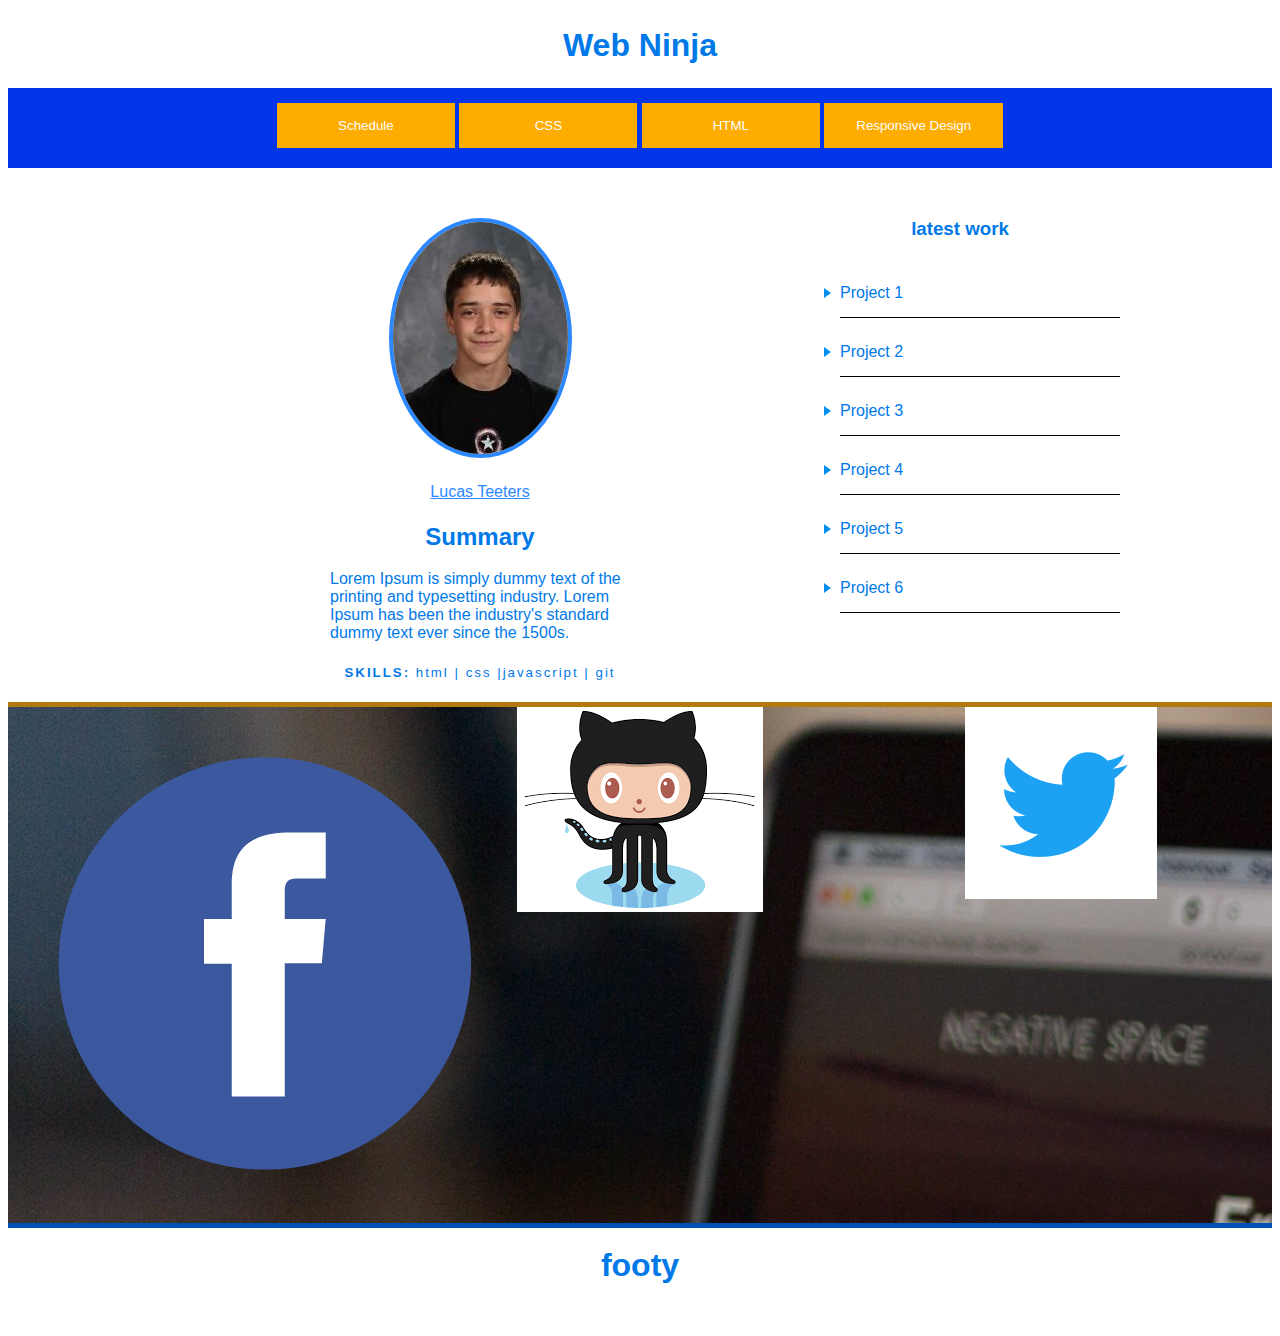
==== index.html @ 7fa6879e "init" ====
<!DOCTYPE html>
<html>
<head>
  <meta http-equiv="content-type" content="text/html"; charset="utf-8"/>  
    <meta name="viewport" content="width=device-width, height=device-height, initial-scale=1, max-scale=1, user scalable=no">
    <meta http-equiv="X-UA-Compatible" content="IE=EDGE"
    
    <!--Links to css files or font files-->      
    <link rel="stylesheet" type="text/css" href="css/framework.css"> 
    <link rel="stylesheet" type="text/css" href="css/style.css">       
</head>
    
    <body>
    <div class='row'>
        
        <div class='col-12 border'>
    
            <header id='header'> 
                
                <h1>Web Ninja</h1>
                
                
            </header>
            
        </div>

    </div>
<!--End Header-->
    <div class='row'>
        <div class='col-12 border'>
                <nav id='nav'>
                     <ul class='button-wrap'>
                         <button>Schedule</button>
                         <button>CSS</button>
                         <button>HTML</button>
                         <button>Responsive Design</button>
                     </ul>
                </nav>     
         </div>
     </div>
<!--End Menu-->
             
             <div class='row max-width'>
             <div class='col-8 border'>
                  <div id='main-content-wrapper'>
                       
                      <div class="side-by-side">
                            <section class="image-content">
              
                                    <img src="images/me.jpg">
                           <h4>
                           <a 
                           href='https://www.google.com/'>Lucas Teeters</a>
                           </h4>
                           </section>
                           <article>
                                <h2>Summary</h2>
                                <p>Lorem Ipsum is simply dummy text of the printing and typesetting industry. Lorem Ipsum has been the industry's standard dummy text ever since the 1500s.</p>
                                
                             </article>
                           
                         </div>

                      <section id='skills'>
                            <h5>
                                SKILLS: <span>html | css |javascript | git</span>
                          
                          </h5>
                      
                      </section>
                 </div>
                 
                        </div>    
<!--end of main-content-wrapper -->
                 <div class='col-4 border'>
                     <div id="aside-content-wrapper">
                         <aside id='aside-right'>
                             <h3>latest work</h3>
                             <ul id="latest-work">
                                <li>Project 1</li>
                                <li>Project 2</li>
                                <li>Project 3</li>
                                <li>Project 4</li>
                                <li>Project 5</li>
                                <li>Project 6</li>


                            </ul>
                         </aside>
                     </div>
<!--end of aside-content-wrapper-->
                 </div>      
<!--end max width-->
             </div>
<!--end of middle wrapper-->
   
       <div id='favorite-sites' class="row"> 
        
        <div class='col-4 border'>
               <img src="images/facebook.png"> 
        </div>
        <div class='col-4 border'>
                <img src="images/github%20icon.png">
        </div>
        <div class='col-4 border'>
                <img src="images/twitter.png">
           </div>
       
       </div>
        <div class="row">
            <div class='col-12 border'>
                <footer><h1>footy</h1></footer>       
            </div>
        </div>
<!--end of container div-->
    <script src="js/main.js"></script>

    
    </body>
    
   
    </html>
---- css/framework.css ----
{
    -ms-box-sizing: border-box;
    -webkit-box-sizing: border-box;
    -moz-box-sizing: border-box;
    box-sizing: border-box;
}

/*
.border {
    border: 1px solid blue !important;
}
*/
.image-content > img {
    max-width: 200px
}
.row {
    width: 100%;
    display: flex;
}
.col-1 {
    width: 8.33%;
}
.col-2 {
    width: 16.667%;
}
.col-3 {
    width: 25%;
}
.col-4 {
    width: 33.333%;
}
.col-5 {
    width: 41.667%;
}
.col-6 {
    width: 50%;
}
.col-7 {
    width: 58.333%;
}
.col-8 {
    width: 66.667%;
}
.col-9 {
    width: 75%;
}
.col-10 {
    width: 83.333%;
}
.col-11 {
    width: 91.667%;
}
.col-12 {
    width: 100%;
}

@media (max-width: 767px) {
    .row {
        flex-wrap: wrap;
    }
    .col-1, .col-2, .col-3, .col-4, .col-5, .col-6, .col-7, .col-8, .col-9, .col-10, .col-11, .col-12 {
        flex:1;
    }
}
@media (max-width: 480px) {
    .row {
        flex-wrap: nowrap;
        flex-direction: column;
    }
    .col-1, .col-2, .col-3, .col-4, .col-5, .col-6, .col-7, .col-8, .col-9, .col-10, .col-11, .col-12 {
        width: 100%;
    }
}
---- css/style.css ----
/*
COLOR SCHEME:
Dark Orange: #FF520D
BLUE: #0079E8
GOLD ORANGE: #FFAC00
DARK BLUE: #0035E8
TAN YELLOW: #FFDF6B
*/



body {
    background-color: none;
    color: #0079E8;
    font-family: 'lato', sans-serif;
}

#header{
    background-color: none;
    min-height: 80px;
}

#header > h1 {
    margin:0;
    text-align: center;
    font-family: 'Lato', sans-serif;
    position:relative;transform:translateY(50%);
}
#nav {
    background-color:#0035E8;
    min-height: 80px;
    font-family: 'Lato', sans-serif;
    height: auto;
}
#nav > ul {
    text-align: center;
    padding: 15px 0 15px 0;
    margin: 0;
}

#nav > ul > button {
    min-width: 178px;
    color: #fff;
    background-color: #FFAC00; 
    border: none;
    padding: 15px 32px;
   -webkit-transition: background-color 2s; /* for safari 3.1 to 6.0 */
    transition: background-color .25s;
}
#nav > ul > button:hover {
    background-color: #FF520D; 
    border-bottom:2px solid #0035E8;
}

    display:flex;
    background:#FFAC00;
    justify-content: space-around;
    list-style-type: none;
    margin:0;
}
/*
#middle-wrapper-width {
    display: flex;
    font-family: 'lato', sans-serif;
    max-width: 960px;
    margin: 0 auto;
    
}
#middle-wrapper {
    background-color: #fff;
    width: 65%;
    border-right: rgba(0, 0, 0, 0.24) solid 
}
*/
#main-content-wrapper {
    background-color: #fff;
}
.side-by-side {
    
}
#main-content-wrapper .image-content {
      text-align: center;
      margin:0 auto;
      margin-top:50px;
      
}
.image-content > img {
    max-width: 200px;
    border-radius: 50%;
    border: 4px #2b88ff solid;
}

.image-content > h4 {
    font-family: 'lato', sans-serif;
    font-weight: 300;
    color: #FFAC00;
}
.image-content > h4 > a {
    color: #2B88ff;
}
.image-content > h4 > a:hover {
    color: #0079E8;
}
#main-content-wrapper article {
  
}
#main-content-wrapper article h2 {
    text-align: center;
}
#main-content-wrapper article p {
    max-width: 300px;
    margin: 0 auto;
}
#main-content-wrapper #skills {
   text-align: center;
    font-weight: 300;
    letter-spacing: 2px;
}
#main-content-wrapper #skills span {
    font-weight: 400; 
}
#aside-content-wrapper {
    background-color: plum;
    font-family: 'lato', sans-serif;
    background-color: #fff;
    margin-top: 50px;
}
#aside-right {
    margin: o 50px 0 8px
}
#aside-right h3 {
   text-align: center;
}
#latest-work {
    list-style-type: none;
}
#latest-work > li {
    padding-top: 15px;
    padding-bottom: 15px;
    width: 100%;
    border-bottom: 1px black solid;
}
#latest-work >li:before {
    content: '';
    border-color: transparent #008eef;
    border-style: solid;
    border-width: .35em 0 .35em .45em;
    display: block;
    height: 0;
    width: 0;
    left: -1em;
    top: .9em;
    position: relative;
    position: relative;
    
}
#favorite-sites {
    background-image: url(img/computer.jpg);
    border-top: 5px #b2790f solid;
    border-bottom: 5px #004fb2 solid;
    text-align: center;
}
#favorite-sites ul {
    list-style-type: none;
    display: flex;
    justify-content: space-around;
    margin: 0;
    padding: 40px;
}
footer {
    background-color: #fff;
    text-align: center;
    font-family: 'lato', sans-serif;
    min-height: 100px;
}

footer > h1 {
    margin:0;
    transform: translateY(50%);
}

.max-width{
    margin:0 auto;
    max-width: 960px;
}
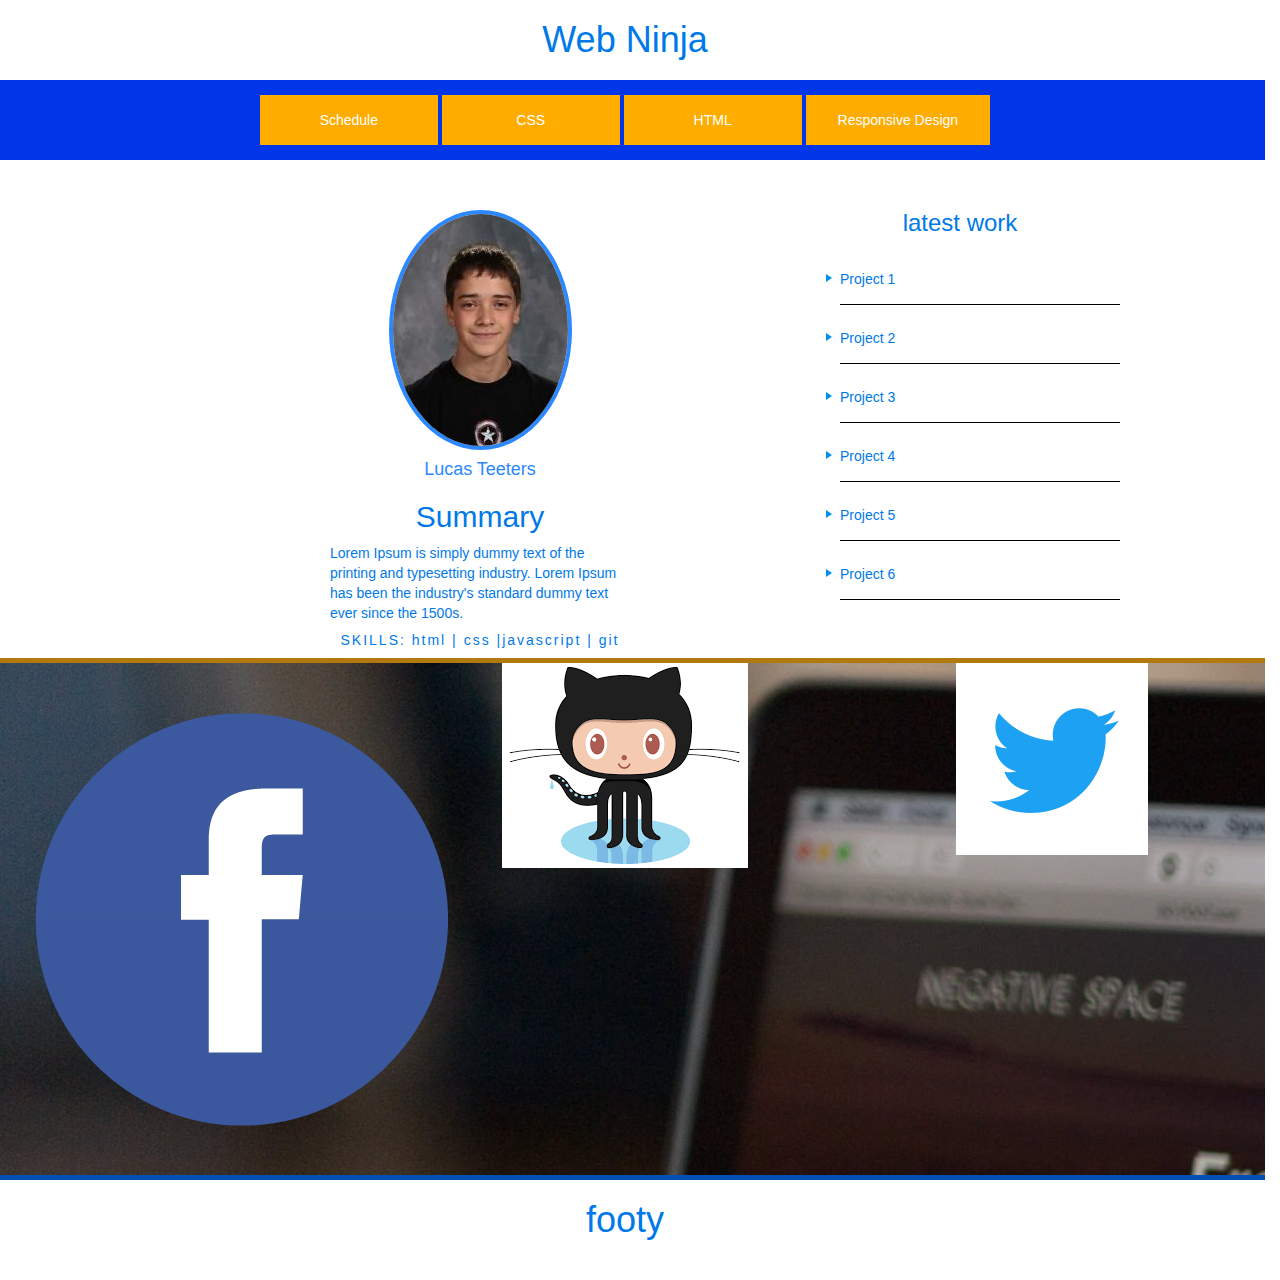
==== commit 0ecaacb1: "h" ====
--- a/index.html
+++ b/index.html
@@ -7,6 +7,7 @@
     
     <!--Links to css files or font files-->      
     <link rel="stylesheet" type="text/css" href="css/framework.css"> 
+     <link rel="stylesheet" type="text/css" href="css/bootstrap.min.css"> 
     <link rel="stylesheet" type="text/css" href="css/style.css">       
 </head>
     
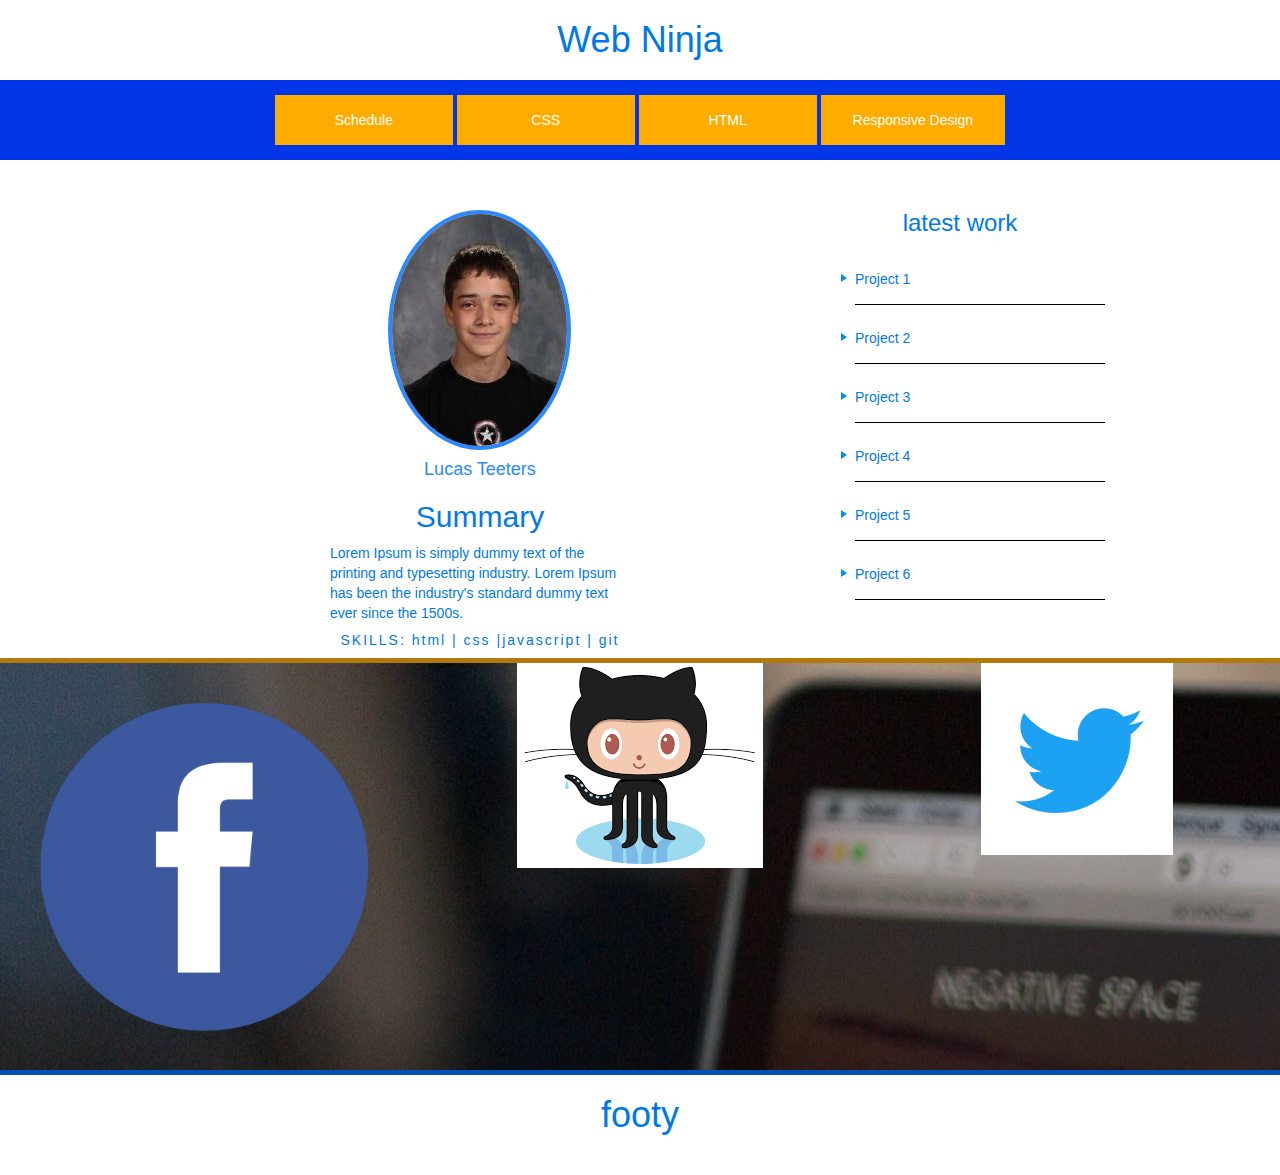
==== commit d5b0e1ef: "dg" ====
--- a/index.html
+++ b/index.html
@@ -6,15 +6,16 @@
     <meta http-equiv="X-UA-Compatible" content="IE=EDGE"
     
     <!--Links to css files or font files-->      
-    <link rel="stylesheet" type="text/css" href="css/framework.css"> 
+<!--    <link rel="stylesheet" type="text/css" href="css/framework.css"> -->
      <link rel="stylesheet" type="text/css" href="css/bootstrap.min.css"> 
     <link rel="stylesheet" type="text/css" href="css/style.css">       
 </head>
     
     <body>
+    <div class='container-fluid'>
     <div class='row'>
         
-        <div class='col-12 border'>
+        <div class='col-md-12 border'>
     
             <header id='header'> 
                 
@@ -28,7 +29,7 @@
     </div>
 <!--End Header-->
     <div class='row'>
-        <div class='col-12 border'>
+        <div class='col-md-12 border'>
                 <nav id='nav'>
                      <ul class='button-wrap'>
                          <button>Schedule</button>
@@ -42,13 +43,12 @@
 <!--End Menu-->
              
              <div class='row max-width'>
-             <div class='col-8 border'>
+             <div class='col-md-8 border'>
                   <div id='main-content-wrapper'>
                        
                       <div class="side-by-side">
-                            <section class="image-content">
-              
-                                    <img src="images/me.jpg">
+                            <section class="image-content col-6">
+                                <img src="images/me.jpg">
                            <h4>
                            <a 
                            href='https://www.google.com/'>Lucas Teeters</a>
@@ -73,7 +73,7 @@
                  
                         </div>    
 <!--end of main-content-wrapper -->
-                 <div class='col-4 border'>
+                 <div class='col-md-4 border'>
                      <div id="aside-content-wrapper">
                          <aside id='aside-right'>
                              <h3>latest work</h3>
@@ -95,26 +95,30 @@
              </div>
 <!--end of middle wrapper-->
    
-       <div id='favorite-sites' class="row"> 
-        
-        <div class='col-4 border'>
-               <img src="images/facebook.png"> 
+       <div id="favorite-sites"> 
+        <div class="row">
+        <div class='col-md-4 border'>
+               <img class="img-responsive" src="images/facebook.png"> 
         </div>
-        <div class='col-4 border'>
-                <img src="images/github%20icon.png">
+        <div class='col-md-4 border'>
+                <img class="img-responsive" src="images/github%20icon.png">
         </div>
-        <div class='col-4 border'>
-                <img src="images/twitter.png">
+        <div class='col-md-4 border'>
+                <img class="img-responsive" src="images/twitter.png">
            </div>
-       
+        </div>
        </div>
         <div class="row">
-            <div class='col-12 border'>
+            <div class='col-md-12 border'>
                 <footer><h1>footy</h1></footer>       
             </div>
         </div>
-<!--end of container div-->
+   </div>
+    <script src="js/jquery.min.js"></script>
+    <script src="js/bootstrap.min.js"></script>
     <script src="js/main.js"></script>
+                
+
 
     
     </body>
--- a/css/style.css
+++ b/css/style.css
@@ -182,4 +182,13 @@
 .max-width{
     margin:0 auto;
     max-width: 960px;
+}
+
+/*Bootstrap related*/
+.container-fluid {
+    padding:0;
+}
+
+#favorite-sites > .row > .col-md-4 > img {
+    margin:0 auto;
 }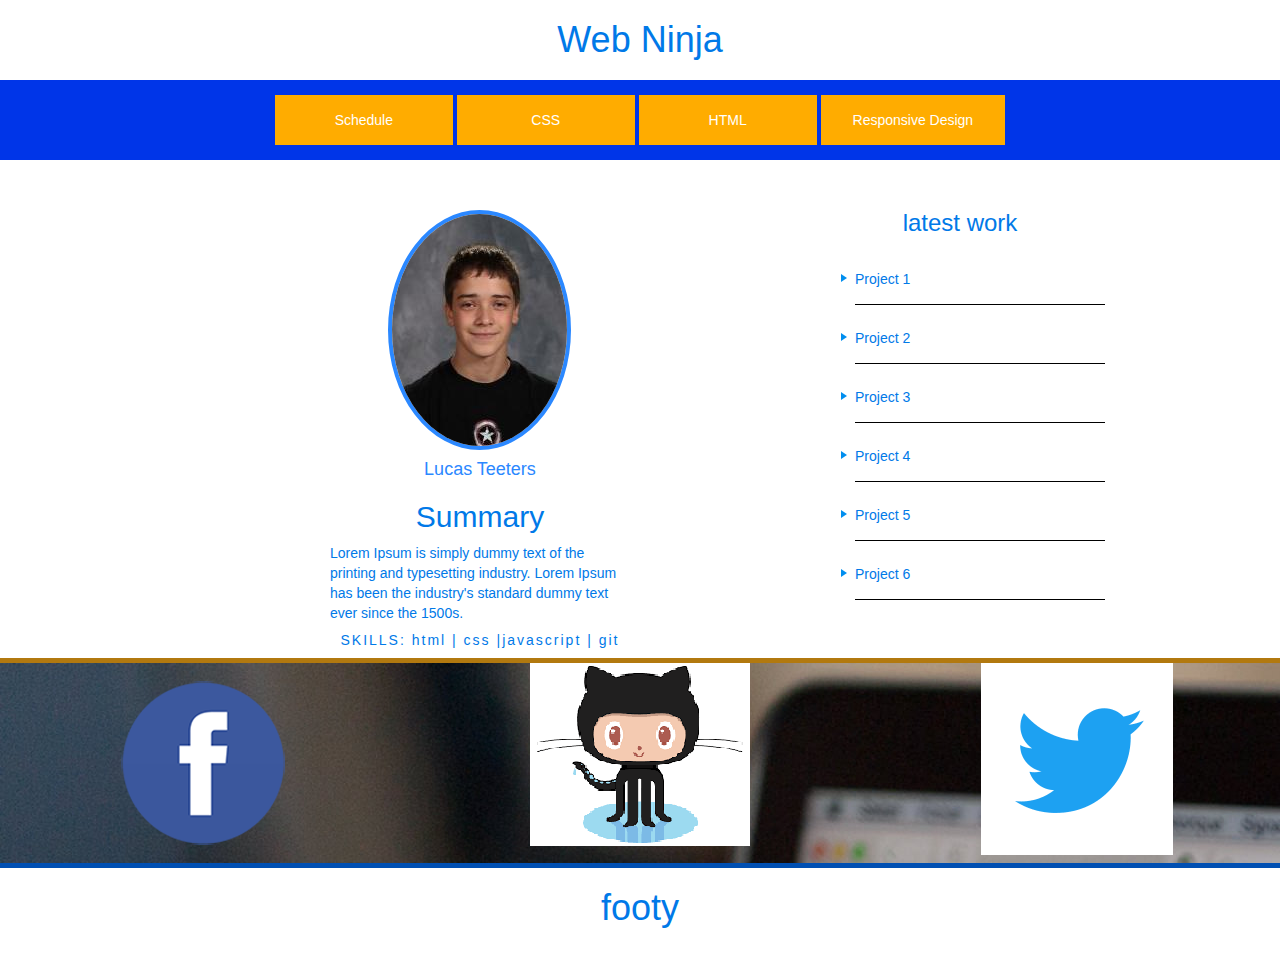
==== commit fd33602e: "yups" ====
--- a/index.html
+++ b/index.html
@@ -1,129 +1 @@
-<!DOCTYPE html>
-<html>
-<head>
-  <meta http-equiv="content-type" content="text/html"; charset="utf-8"/>  
-    <meta name="viewport" content="width=device-width, height=device-height, initial-scale=1, max-scale=1, user scalable=no">
-    <meta http-equiv="X-UA-Compatible" content="IE=EDGE"
-    
-    <!--Links to css files or font files-->      
-<!--    <link rel="stylesheet" type="text/css" href="css/framework.css"> -->
-     <link rel="stylesheet" type="text/css" href="css/bootstrap.min.css"> 
-    <link rel="stylesheet" type="text/css" href="css/style.css">       
-</head>
-    
-    <body>
-    <div class='container-fluid'>
-    <div class='row'>
-        
-        <div class='col-md-12 border'>
-    
-            <header id='header'> 
-                
-                <h1>Web Ninja</h1>
-                
-                
-            </header>
-            
-        </div>
-
-    </div>
-<!--End Header-->
-    <div class='row'>
-        <div class='col-md-12 border'>
-                <nav id='nav'>
-                     <ul class='button-wrap'>
-                         <button>Schedule</button>
-                         <button>CSS</button>
-                         <button>HTML</button>
-                         <button>Responsive Design</button>
-                     </ul>
-                </nav>     
-         </div>
-     </div>
-<!--End Menu-->
-             
-             <div class='row max-width'>
-             <div class='col-md-8 border'>
-                  <div id='main-content-wrapper'>
-                       
-                      <div class="side-by-side">
-                            <section class="image-content col-6">
-                                <img src="images/me.jpg">
-                           <h4>
-                           <a 
-                           href='https://www.google.com/'>Lucas Teeters</a>
-                           </h4>
-                           </section>
-                           <article>
-                                <h2>Summary</h2>
-                                <p>Lorem Ipsum is simply dummy text of the printing and typesetting industry. Lorem Ipsum has been the industry's standard dummy text ever since the 1500s.</p>
-                                
-                             </article>
-                           
-                         </div>
-
-                      <section id='skills'>
-                            <h5>
-                                SKILLS: <span>html | css |javascript | git</span>
-                          
-                          </h5>
-                      
-                      </section>
-                 </div>
-                 
-                        </div>    
-<!--end of main-content-wrapper -->
-                 <div class='col-md-4 border'>
-                     <div id="aside-content-wrapper">
-                         <aside id='aside-right'>
-                             <h3>latest work</h3>
-                             <ul id="latest-work">
-                                <li>Project 1</li>
-                                <li>Project 2</li>
-                                <li>Project 3</li>
-                                <li>Project 4</li>
-                                <li>Project 5</li>
-                                <li>Project 6</li>
-
-
-                            </ul>
-                         </aside>
-                     </div>
-<!--end of aside-content-wrapper-->
-                 </div>      
-<!--end max width-->
-             </div>
-<!--end of middle wrapper-->
-   
-       <div id="favorite-sites"> 
-        <div class="row">
-        <div class='col-md-4 border'>
-               <img class="img-responsive" src="images/facebook.png"> 
-        </div>
-        <div class='col-md-4 border'>
-                <img class="img-responsive" src="images/github%20icon.png">
-        </div>
-        <div class='col-md-4 border'>
-                <img class="img-responsive" src="images/twitter.png">
-           </div>
-        </div>
-       </div>
-        <div class="row">
-            <div class='col-md-12 border'>
-                <footer><h1>footy</h1></footer>       
-            </div>
-        </div>
-   </div>
-    <script src="js/jquery.min.js"></script>
-    <script src="js/bootstrap.min.js"></script>
-    <script src="js/main.js"></script>
-                
-
-
-    
-    </body>
-    
-   
-    </html>
-
-
+<!DOCTYPE html><html><head><meta http-equiv="content-type" content="text/html"; charset="utf-8"/><meta name="viewport" content="width=device-width, height=device-height, initial-scale=1, max-scale=1, user scalable=no"><meta http-equiv="X-UA-Compatible" content="IE=EDGE"><link rel="stylesheet" type="text/css" href="css/final.min.css"></head><body><div class='container-fluid'><div class='row'><div class='col-md-12 border'> <header id='header'><h1>Web Ninja</h1> </header></div></div><div class='row'><div class='col-md-12 border'> <nav id='nav'><ul class='button-wrap'> <button>Schedule</button> <button data-toggle="modal" data-target="#css3_modal">CSS</button> <button data-toggle="modal" data-target="#html5_modal">HTML</button> <button>Responsive Design</button></ul> </nav></div></div><div class='row max-width'><div class='col-md-8 border'><div id='main-content-wrapper'><div class="side-by-side"> <section class="image-content col-6"> <img src="images/me.jpg"><h4> <a href='https://www.google.com/'>Lucas Teeters</a></h4> </section> <article><h2>Summary</h2><p>Lorem Ipsum is simply dummy text of the printing and typesetting industry. Lorem Ipsum has been the industry's standard dummy text ever since the 1500s.</p> </article></div><section id='skills'><h5> SKILLS: <span>html | css |javascript | git</span></h5> </section></div></div><div class='col-md-4 border'><div id="aside-content-wrapper"> <aside id='aside-right'><h3>latest work</h3><ul id="latest-work"><li>Project 1</li><li>Project 2</li><li>Project 3</li><li>Project 4</li><li>Project 5</li><li>Project 6</li></ul> </aside></div></div></div><div id="favorite-sites"><div class="row"><div class='col-md-4 border'> <img class="img-responsive" src="images/facebook.png"></div><div class='col-md-4 border'> <img class="img-responsive" src="images/github%20icon.png"></div><div class='col-md-4 border'> <img class="img-responsive" src="images/twitter.png"></div></div></div><div class="row"><div class='col-md-12 border'> <footer><h1>footy</h1></footer></div></div></div><div class="modal fade" id="html5_modal" tabindex="-1" role="dialog" aria-labelledby="myModalLabel"><div class="modal-dialog" role="document"><div class="modal-content"><div class="modal-header"> <button type="button" class="close" data-dismiss="modal" aria-label="Close"><span aria-hidden="true">&times;</span></button><h4 class="modal-title" id="myModalLabel">HTML5</h4></div><div class="modal-body"><div class='img-modal'> <img src="images/html5.png"></div> <br><p><strong>HTML5</strong> is the latest evolution of the standard that defines HTML. The term represents two different concepts. It is a new version of the language HTML, with new elements, attributes, and behaviors, and a larger set of technologies that allows the building of more diverse and powerful Web sites and applications</p><p>source:</p><span><a href="https://developer.mozilla.org/en-US/docs/Web/CSS/CSS3" > https://developer.mozilla.org/en-US/docs/Web/CSS/CSS3</a></span></div><div class="modal-footer"> <button type="button" class="btn btn-default" data-dismiss="modal">Close</button></div></div></div></div><div class="modal fade" id="css3_modal" tabindex="-1" role="dialog" aria-labelledby="myModalLabel"><div class="modal-dialog" role="document"><div class="modal-content"><div class="modal-header"> <button type="button" class="close" data-dismiss="modal" aria-label="Close"><span aria-hidden="true">&times;</span></button><h4 class="modal-title" id="myModalLabel">CSS3</h4></div><div class="modal-body"><div class='img-modal'> <img src="images/css3.png"></div> <br><p><strong>CSS3</strong> cascading Style Sheets (CSS) is a style sheet language used for describing the presentation of a document written in a markup language</p><p>source:</p><span><a href="https://developer.mozilla.org/en-US/docs/Web/CSS/CSS3" > https://developer.mozilla.org/en-US/docs/Web/CSS/CSS3</a></span></div></div><div class="modal-footer"> <button type="button" class="btn btn-default" data-dismiss="modal">Close</button></div></div></div> <script src="js/final.min.js"></script> </body></html>--- a/css/final.min.css
+++ b/css/final.min.css
@@ -0,0 +1,3 @@
+/*! * Bootstrap v3.3.7 (http://getbootstrap.com) * Copyright 2011-2016 Twitter, Inc. * Licensed under MIT (https://github.com/twbs/bootstrap/blob/master/LICENSE) *//*! normalize.css v3.0.3 | MIT License | github.com/necolas/normalize.css */html{font-family:sans-serif;-webkit-text-size-adjust:100%;-ms-text-size-adjust:100%}body{margin:0}article,aside,details,figcaption,figure,footer,header,hgroup,main,menu,nav,section,summary{display:block}audio,canvas,progress,video{display:inline-block;vertical-align:baseline}audio:not([controls]){display:none;height:0}[hidden],template{display:none}a{background-color:transparent}a:active,a:hover{outline:0}abbr[title]{border-bottom:1px dotted}b,strong{font-weight:700}dfn{font-style:italic}h1{margin:.67em 0;font-size:2em}mark{color:#000;background:#ff0}small{font-size:80%}sub,sup{position:relative;font-size:75%;line-height:0;vertical-align:baseline}sup{top:-.5em}sub{bottom:-.25em}img{border:0}svg:not(:root){overflow:hidden}figure{margin:1em 40px}hr{height:0;-webkit-box-sizing:content-box;-moz-box-sizing:content-box;box-sizing:content-box}pre{overflow:auto}code,kbd,pre,samp{font-family:monospace,monospace;font-size:1em}button,input,optgroup,select,textarea{margin:0;font:inherit;color:inherit}button{overflow:visible}button,select{text-transform:none}button,html input[type=button],input[type=reset],input[type=submit]{-webkit-appearance:button;cursor:pointer}button[disabled],html input[disabled]{cursor:default}button::-moz-focus-inner,input::-moz-focus-inner{padding:0;border:0}input{line-height:normal}input[type=checkbox],input[type=radio]{-webkit-box-sizing:border-box;-moz-box-sizing:border-box;box-sizing:border-box;padding:0}input[type=number]::-webkit-inner-spin-button,input[type=number]::-webkit-outer-spin-button{height:auto}input[type=search]{-webkit-box-sizing:content-box;-moz-box-sizing:content-box;box-sizing:content-box;-webkit-appearance:textfield}input[type=search]::-webkit-search-cancel-button,input[type=search]::-webkit-search-decoration{-webkit-appearance:none}fieldset{padding:.35em .625em .75em;margin:0 2px;border:1px solid silver}legend{padding:0;border:0}textarea{overflow:auto}optgroup{font-weight:700}table{border-spacing:0;border-collapse:collapse}td,th{padding:0}/*! Source: https://github.com/h5bp/html5-boilerplate/blob/master/src/css/main.css */@media print{*,:after,:before{color:#000!important;text-shadow:none!important;background:0 0!important;-webkit-box-shadow:none!important;box-shadow:none!important}a,a:visited{text-decoration:underline}a[href]:after{content:" (" attr(href) ")"}abbr[title]:after{content:" (" attr(title) ")"}a[href^="javascript:"]:after,a[href^="#"]:after{content:""}blockquote,pre{border:1px solid #999;page-break-inside:avoid}thead{display:table-header-group}img,tr{page-break-inside:avoid}img{max-width:100%!important}h2,h3,p{orphans:3;widows:3}h2,h3{page-break-after:avoid}.navbar{display:none}.btn>.caret,.dropup>.btn>.caret{border-top-color:#000!important}.label{border:1px solid #000}.table{border-collapse:collapse!important}.table td,.table th{background-color:#fff!important}.table-bordered td,.table-bordered th{border:1px solid #ddd!important}}@font-face{font-family:'Glyphicons Halflings';src:url(../fonts/glyphicons-halflings-regular.eot);src:url(../fonts/glyphicons-halflings-regular.eot?#iefix) format('embedded-opentype'),url(../fonts/glyphicons-halflings-regular.woff2) format('woff2'),url(../fonts/glyphicons-halflings-regular.woff) format('woff'),url(../fonts/glyphicons-halflings-regular.ttf) format('truetype'),url(../fonts/glyphicons-halflings-regular.svg#glyphicons_halflingsregular) format('svg')}.glyphicon{position:relative;top:1px;display:inline-block;font-family:'Glyphicons Halflings';font-style:normal;font-weight:400;line-height:1;-webkit-font-smoothing:antialiased;-moz-osx-font-smoothing:grayscale}.glyphicon-asterisk:before{content:"02a"}.glyphicon-plus:before{content:"02b"}.glyphicon-eur:before,.glyphicon-euro:before{content:"20ac"}.glyphicon-minus:before{content:"2212"}.glyphicon-cloud:before{content:"2601"}.glyphicon-envelope:before{content:"2709"}.glyphicon-pencil:before{content:"270f"}.glyphicon-glass:before{content:"e001"}.glyphicon-music:before{content:"e002"}.glyphicon-search:before{content:"e003"}.glyphicon-heart:before{content:"e005"}.glyphicon-star:before{content:"e006"}.glyphicon-star-empty:before{content:"e007"}.glyphicon-user:before{content:"e008"}.glyphicon-film:before{content:"e009"}.glyphicon-th-large:before{content:"e010"}.glyphicon-th:before{content:"e011"}.glyphicon-th-list:before{content:"e012"}.glyphicon-ok:before{content:"e013"}.glyphicon-remove:before{content:"e014"}.glyphicon-zoom-in:before{content:"e015"}.glyphicon-zoom-out:before{content:"e016"}.glyphicon-off:before{content:"e017"}.glyphicon-signal:before{content:"e018"}.glyphicon-cog:before{content:"e019"}.glyphicon-trash:before{content:"e020"}.glyphicon-home:before{content:"e021"}.glyphicon-file:before{content:"e022"}.glyphicon-time:before{content:"e023"}.glyphicon-road:before{content:"e024"}.glyphicon-download-alt:before{content:"e025"}.glyphicon-download:before{content:"e026"}.glyphicon-upload:before{content:"e027"}.glyphicon-inbox:before{content:"e028"}.glyphicon-play-circle:before{content:"e029"}.glyphicon-repeat:before{content:"e030"}.glyphicon-refresh:before{content:"e031"}.glyphicon-list-alt:before{content:"e032"}.glyphicon-lock:before{content:"e033"}.glyphicon-flag:before{content:"e034"}.glyphicon-headphones:before{content:"e035"}.glyphicon-volume-off:before{content:"e036"}.glyphicon-volume-down:before{content:"e037"}.glyphicon-volume-up:before{content:"e038"}.glyphicon-qrcode:before{content:"e039"}.glyphicon-barcode:before{content:"e040"}.glyphicon-tag:before{content:"e041"}.glyphicon-tags:before{content:"e042"}.glyphicon-book:before{content:"e043"}.glyphicon-bookmark:before{content:"e044"}.glyphicon-print:before{content:"e045"}.glyphicon-camera:before{content:"e046"}.glyphicon-font:before{content:"e047"}.glyphicon-bold:before{content:"e048"}.glyphicon-italic:before{content:"e049"}.glyphicon-text-height:before{content:"e050"}.glyphicon-text-width:before{content:"e051"}.glyphicon-align-left:before{content:"e052"}.glyphicon-align-center:before{content:"e053"}.glyphicon-align-right:before{content:"e054"}.glyphicon-align-justify:before{content:"e055"}.glyphicon-list:before{content:"e056"}.glyphicon-indent-left:before{content:"e057"}.glyphicon-indent-right:before{content:"e058"}.glyphicon-facetime-video:before{content:"e059"}.glyphicon-picture:before{content:"e060"}.glyphicon-map-marker:before{content:"e062"}.glyphicon-adjust:before{content:"e063"}.glyphicon-tint:before{content:"e064"}.glyphicon-edit:before{content:"e065"}.glyphicon-share:before{content:"e066"}.glyphicon-check:before{content:"e067"}.glyphicon-move:before{content:"e068"}.glyphicon-step-backward:before{content:"e069"}.glyphicon-fast-backward:before{content:"e070"}.glyphicon-backward:before{content:"e071"}.glyphicon-play:before{content:"e072"}.glyphicon-pause:before{content:"e073"}.glyphicon-stop:before{content:"e074"}.glyphicon-forward:before{content:"e075"}.glyphicon-fast-forward:before{content:"e076"}.glyphicon-step-forward:before{content:"e077"}.glyphicon-eject:before{content:"e078"}.glyphicon-chevron-left:before{content:"e079"}.glyphicon-chevron-right:before{content:"e080"}.glyphicon-plus-sign:before{content:"e081"}.glyphicon-minus-sign:before{content:"e082"}.glyphicon-remove-sign:before{content:"e083"}.glyphicon-ok-sign:before{content:"e084"}.glyphicon-question-sign:before{content:"e085"}.glyphicon-info-sign:before{content:"e086"}.glyphicon-screenshot:before{content:"e087"}.glyphicon-remove-circle:before{content:"e088"}.glyphicon-ok-circle:before{content:"e089"}.glyphicon-ban-circle:before{content:"e090"}.glyphicon-arrow-left:before{content:"e091"}.glyphicon-arrow-right:before{content:"e092"}.glyphicon-arrow-up:before{content:"e093"}.glyphicon-arrow-down:before{content:"e094"}.glyphicon-share-alt:before{content:"e095"}.glyphicon-resize-full:before{content:"e096"}.glyphicon-resize-small:before{content:"e097"}.glyphicon-exclamation-sign:before{content:"e101"}.glyphicon-gift:before{content:"e102"}.glyphicon-leaf:before{content:"e103"}.glyphicon-fire:before{content:"e104"}.glyphicon-eye-open:before{content:"e105"}.glyphicon-eye-close:before{content:"e106"}.glyphicon-warning-sign:before{content:"e107"}.glyphicon-plane:before{content:"e108"}.glyphicon-calendar:before{content:"e109"}.glyphicon-random:before{content:"e110"}.glyphicon-comment:before{content:"e111"}.glyphicon-magnet:before{content:"e112"}.glyphicon-chevron-up:before{content:"e113"}.glyphicon-chevron-down:before{content:"e114"}.glyphicon-retweet:before{content:"e115"}.glyphicon-shopping-cart:before{content:"e116"}.glyphicon-folder-close:before{content:"e117"}.glyphicon-folder-open:before{content:"e118"}.glyphicon-resize-vertical:before{content:"e119"}.glyphicon-resize-horizontal:before{content:"e120"}.glyphicon-hdd:before{content:"e121"}.glyphicon-bullhorn:before{content:"e122"}.glyphicon-bell:before{content:"e123"}.glyphicon-certificate:before{content:"e124"}.glyphicon-thumbs-up:before{content:"e125"}.glyphicon-thumbs-down:before{content:"e126"}.glyphicon-hand-right:before{content:"e127"}.glyphicon-hand-left:before{content:"e128"}.glyphicon-hand-up:before{content:"e129"}.glyphicon-hand-down:before{content:"e130"}.glyphicon-circle-arrow-right:before{content:"e131"}.glyphicon-circle-arrow-left:before{content:"e132"}.glyphicon-circle-arrow-up:before{content:"e133"}.glyphicon-circle-arrow-down:before{content:"e134"}.glyphicon-globe:before{content:"e135"}.glyphicon-wrench:before{content:"e136"}.glyphicon-tasks:before{content:"e137"}.glyphicon-filter:before{content:"e138"}.glyphicon-briefcase:before{content:"e139"}.glyphicon-fullscreen:before{content:"e140"}.glyphicon-dashboard:before{content:"e141"}.glyphicon-paperclip:before{content:"e142"}.glyphicon-heart-empty:before{content:"e143"}.glyphicon-link:before{content:"e144"}.glyphicon-phone:before{content:"e145"}.glyphicon-pushpin:before{content:"e146"}.glyphicon-usd:before{content:"e148"}.glyphicon-gbp:before{content:"e149"}.glyphicon-sort:before{content:"e150"}.glyphicon-sort-by-alphabet:before{content:"e151"}.glyphicon-sort-by-alphabet-alt:before{content:"e152"}.glyphicon-sort-by-order:before{content:"e153"}.glyphicon-sort-by-order-alt:before{content:"e154"}.glyphicon-sort-by-attributes:before{content:"e155"}.glyphicon-sort-by-attributes-alt:before{content:"e156"}.glyphicon-unchecked:before{content:"e157"}.glyphicon-expand:before{content:"e158"}.glyphicon-collapse-down:before{content:"e159"}.glyphicon-collapse-up:before{content:"e160"}.glyphicon-log-in:before{content:"e161"}.glyphicon-flash:before{content:"e162"}.glyphicon-log-out:before{content:"e163"}.glyphicon-new-window:before{content:"e164"}.glyphicon-record:before{content:"e165"}.glyphicon-save:before{content:"e166"}.glyphicon-open:before{content:"e167"}.glyphicon-saved:before{content:"e168"}.glyphicon-import:before{content:"e169"}.glyphicon-export:before{content:"e170"}.glyphicon-send:before{content:"e171"}.glyphicon-floppy-disk:before{content:"e172"}.glyphicon-floppy-saved:before{content:"e173"}.glyphicon-floppy-remove:before{content:"e174"}.glyphicon-floppy-save:before{content:"e175"}.glyphicon-floppy-open:before{content:"e176"}.glyphicon-credit-card:before{content:"e177"}.glyphicon-transfer:before{content:"e178"}.glyphicon-cutlery:before{content:"e179"}.glyphicon-header:before{content:"e180"}.glyphicon-compressed:before{content:"e181"}.glyphicon-earphone:before{content:"e182"}.glyphicon-phone-alt:before{content:"e183"}.glyphicon-tower:before{content:"e184"}.glyphicon-stats:before{content:"e185"}.glyphicon-sd-video:before{content:"e186"}.glyphicon-hd-video:before{content:"e187"}.glyphicon-subtitles:before{content:"e188"}.glyphicon-sound-stereo:before{content:"e189"}.glyphicon-sound-dolby:before{content:"e190"}.glyphicon-sound-5-1:before{content:"e191"}.glyphicon-sound-6-1:before{content:"e192"}.glyphicon-sound-7-1:before{content:"e193"}.glyphicon-copyright-mark:before{content:"e194"}.glyphicon-registration-mark:before{content:"e195"}.glyphicon-cloud-download:before{content:"e197"}.glyphicon-cloud-upload:before{content:"e198"}.glyphicon-tree-conifer:before{content:"e199"}.glyphicon-tree-deciduous:before{content:"e200"}.glyphicon-cd:before{content:"e201"}.glyphicon-save-file:before{content:"e202"}.glyphicon-open-file:before{content:"e203"}.glyphicon-level-up:before{content:"e204"}.glyphicon-copy:before{content:"e205"}.glyphicon-paste:before{content:"e206"}.glyphicon-alert:before{content:"e209"}.glyphicon-equalizer:before{content:"e210"}.glyphicon-king:before{content:"e211"}.glyphicon-queen:before{content:"e212"}.glyphicon-pawn:before{content:"e213"}.glyphicon-bishop:before{content:"e214"}.glyphicon-knight:before{content:"e215"}.glyphicon-baby-formula:before{content:"e216"}.glyphicon-tent:before{content:"26fa"}.glyphicon-blackboard:before{content:"e218"}.glyphicon-bed:before{content:"e219"}.glyphicon-apple:before{content:"f8ff"}.glyphicon-erase:before{content:"e221"}.glyphicon-hourglass:before{content:"231b"}.glyphicon-lamp:before{content:"e223"}.glyphicon-duplicate:before{content:"e224"}.glyphicon-piggy-bank:before{content:"e225"}.glyphicon-scissors:before{content:"e226"}.glyphicon-bitcoin:before{content:"e227"}.glyphicon-btc:before{content:"e227"}.glyphicon-xbt:before{content:"e227"}.glyphicon-yen:before{content:"0a5"}.glyphicon-jpy:before{content:"0a5"}.glyphicon-ruble:before{content:"20bd"}.glyphicon-rub:before{content:"20bd"}.glyphicon-scale:before{content:"e230"}.glyphicon-ice-lolly:before{content:"e231"}.glyphicon-ice-lolly-tasted:before{content:"e232"}.glyphicon-education:before{content:"e233"}.glyphicon-option-horizontal:before{content:"e234"}.glyphicon-option-vertical:before{content:"e235"}.glyphicon-menu-hamburger:before{content:"e236"}.glyphicon-modal-window:before{content:"e237"}.glyphicon-oil:before{content:"e238"}.glyphicon-grain:before{content:"e239"}.glyphicon-sunglasses:before{content:"e240"}.glyphicon-text-size:before{content:"e241"}.glyphicon-text-color:before{content:"e242"}.glyphicon-text-background:before{content:"e243"}.glyphicon-object-align-top:before{content:"e244"}.glyphicon-object-align-bottom:before{content:"e245"}.glyphicon-object-align-horizontal:before{content:"e246"}.glyphicon-object-align-left:before{content:"e247"}.glyphicon-object-align-vertical:before{content:"e248"}.glyphicon-object-align-right:before{content:"e249"}.glyphicon-triangle-right:before{content:"e250"}.glyphicon-triangle-left:before{content:"e251"}.glyphicon-triangle-bottom:before{content:"e252"}.glyphicon-triangle-top:before{content:"e253"}.glyphicon-console:before{content:"e254"}.glyphicon-superscript:before{content:"e255"}.glyphicon-subscript:before{content:"e256"}.glyphicon-menu-left:before{content:"e257"}.glyphicon-menu-right:before{content:"e258"}.glyphicon-menu-down:before{content:"e259"}.glyphicon-menu-up:before{content:"e260"}*{-webkit-box-sizing:border-box;-moz-box-sizing:border-box;box-sizing:border-box}:after,:before{-webkit-box-sizing:border-box;-moz-box-sizing:border-box;box-sizing:border-box}html{font-size:10px;-webkit-tap-highlight-color:rgba(0,0,0,0)}body{font-family:"Helvetica Neue",Helvetica,Arial,sans-serif;font-size:14px;line-height:1.42857143;color:#333;background-color:#fff}button,input,select,textarea{font-family:inherit;font-size:inherit;line-height:inherit}a{color:#337ab7;text-decoration:none}a:focus,a:hover{color:#23527c;text-decoration:underline}a:focus{outline:5px auto -webkit-focus-ring-color;outline-offset:-2px}figure{margin:0}img{vertical-align:middle}.carousel-inner>.item>a>img,.carousel-inner>.item>img,.img-responsive,.thumbnail a>img,.thumbnail>img{display:block;max-width:100%;height:auto}.img-rounded{border-radius:6px}.img-thumbnail{display:inline-block;max-width:100%;height:auto;padding:4px;line-height:1.42857143;background-color:#fff;border:1px solid #ddd;border-radius:4px;-webkit-transition:all .2s ease-in-out;-o-transition:all .2s ease-in-out;transition:all .2s ease-in-out}.img-circle{border-radius:50%}hr{margin-top:20px;margin-bottom:20px;border:0;border-top:1px solid #eee}.sr-only{position:absolute;width:1px;height:1px;padding:0;margin:-1px;overflow:hidden;clip:rect(0,0,0,0);border:0}.sr-only-focusable:active,.sr-only-focusable:focus{position:static;width:auto;height:auto;margin:0;overflow:visible;clip:auto}[role=button]{cursor:pointer}.h1,.h2,.h3,.h4,.h5,.h6,h1,h2,h3,h4,h5,h6{font-family:inherit;font-weight:500;line-height:1.1;color:inherit}.h1 .small,.h1 small,.h2 .small,.h2 small,.h3 .small,.h3 small,.h4 .small,.h4 small,.h5 .small,.h5 small,.h6 .small,.h6 small,h1 .small,h1 small,h2 .small,h2 small,h3 .small,h3 small,h4 .small,h4 small,h5 .small,h5 small,h6 .small,h6 small{font-weight:400;line-height:1;color:#777}.h1,.h2,.h3,h1,h2,h3{margin-top:20px;margin-bottom:10px}.h1 .small,.h1 small,.h2 .small,.h2 small,.h3 .small,.h3 small,h1 .small,h1 small,h2 .small,h2 small,h3 .small,h3 small{font-size:65%}.h4,.h5,.h6,h4,h5,h6{margin-top:10px;margin-bottom:10px}.h4 .small,.h4 small,.h5 .small,.h5 small,.h6 .small,.h6 small,h4 .small,h4 small,h5 .small,h5 small,h6 .small,h6 small{font-size:75%}.h1,h1{font-size:36px}.h2,h2{font-size:30px}.h3,h3{font-size:24px}.h4,h4{font-size:18px}.h5,h5{font-size:14px}.h6,h6{font-size:12px}p{margin:0 0 10px}.lead{margin-bottom:20px;font-size:16px;font-weight:300;line-height:1.4}@media (min-width:768px){.lead{font-size:21px}}.small,small{font-size:85%}.mark,mark{padding:.2em;background-color:#fcf8e3}.text-left{text-align:left}.text-right{text-align:right}.text-center{text-align:center}.text-justify{text-align:justify}.text-nowrap{white-space:nowrap}.text-lowercase{text-transform:lowercase}.text-uppercase{text-transform:uppercase}.text-capitalize{text-transform:capitalize}.text-muted{color:#777}.text-primary{color:#337ab7}a.text-primary:focus,a.text-primary:hover{color:#286090}.text-success{color:#3c763d}a.text-success:focus,a.text-success:hover{color:#2b542c}.text-info{color:#31708f}a.text-info:focus,a.text-info:hover{color:#245269}.text-warning{color:#8a6d3b}a.text-warning:focus,a.text-warning:hover{color:#66512c}.text-danger{color:#a94442}a.text-danger:focus,a.text-danger:hover{color:#843534}.bg-primary{color:#fff;background-color:#337ab7}a.bg-primary:focus,a.bg-primary:hover{background-color:#286090}.bg-success{background-color:#dff0d8}a.bg-success:focus,a.bg-success:hover{background-color:#c1e2b3}.bg-info{background-color:#d9edf7}a.bg-info:focus,a.bg-info:hover{background-color:#afd9ee}.bg-warning{background-color:#fcf8e3}a.bg-warning:focus,a.bg-warning:hover{background-color:#f7ecb5}.bg-danger{background-color:#f2dede}a.bg-danger:focus,a.bg-danger:hover{background-color:#e4b9b9}.page-header{padding-bottom:9px;margin:40px 0 20px;border-bottom:1px solid #eee}ol,ul{margin-top:0;margin-bottom:10px}ol ol,ol ul,ul ol,ul ul{margin-bottom:0}.list-unstyled{padding-left:0;list-style:none}.list-inline{padding-left:0;margin-left:-5px;list-style:none}.list-inline>li{display:inline-block;padding-right:5px;padding-left:5px}dl{margin-top:0;margin-bottom:20px}dd,dt{line-height:1.42857143}dt{font-weight:700}dd{margin-left:0}@media (min-width:768px){.dl-horizontal dt{float:left;width:160px;overflow:hidden;clear:left;text-align:right;text-overflow:ellipsis;white-space:nowrap}.dl-horizontal dd{margin-left:180px}}abbr[data-original-title],abbr[title]{cursor:help;border-bottom:1px dotted #777}.initialism{font-size:90%;text-transform:uppercase}blockquote{padding:10px 20px;margin:0 0 20px;font-size:17.5px;border-left:5px solid #eee}blockquote ol:last-child,blockquote p:last-child,blockquote ul:last-child{margin-bottom:0}blockquote .small,blockquote footer,blockquote small{display:block;font-size:80%;line-height:1.42857143;color:#777}blockquote .small:before,blockquote footer:before,blockquote small:before{content:'2014 0A0'}.blockquote-reverse,blockquote.pull-right{padding-right:15px;padding-left:0;text-align:right;border-right:5px solid #eee;border-left:0}.blockquote-reverse .small:before,.blockquote-reverse footer:before,.blockquote-reverse small:before,blockquote.pull-right .small:before,blockquote.pull-right footer:before,blockquote.pull-right small:before{content:''}.blockquote-reverse .small:after,.blockquote-reverse footer:after,.blockquote-reverse small:after,blockquote.pull-right .small:after,blockquote.pull-right footer:after,blockquote.pull-right small:after{content:'0A0 2014'}address{margin-bottom:20px;font-style:normal;line-height:1.42857143}code,kbd,pre,samp{font-family:Menlo,Monaco,Consolas,"Courier New",monospace}code{padding:2px 4px;font-size:90%;color:#c7254e;background-color:#f9f2f4;border-radius:4px}kbd{padding:2px 4px;font-size:90%;color:#fff;background-color:#333;border-radius:3px;-webkit-box-shadow:inset 0 -1px 0 rgba(0,0,0,.25);box-shadow:inset 0 -1px 0 rgba(0,0,0,.25)}kbd kbd{padding:0;font-size:100%;font-weight:700;-webkit-box-shadow:none;box-shadow:none}pre{display:block;padding:9.5px;margin:0 0 10px;font-size:13px;line-height:1.42857143;color:#333;word-break:break-all;word-wrap:break-word;background-color:#f5f5f5;border:1px solid #ccc;border-radius:4px}pre code{padding:0;font-size:inherit;color:inherit;white-space:pre-wrap;background-color:transparent;border-radius:0}.pre-scrollable{max-height:340px;overflow-y:scroll}.container{padding-right:15px;padding-left:15px;margin-right:auto;margin-left:auto}@media (min-width:768px){.container{width:750px}}@media (min-width:992px){.container{width:970px}}@media (min-width:1200px){.container{width:1170px}}.container-fluid{padding-right:15px;padding-left:15px;margin-right:auto;margin-left:auto}.row{margin-right:-15px;margin-left:-15px}.col-lg-1,.col-lg-10,.col-lg-11,.col-lg-12,.col-lg-2,.col-lg-3,.col-lg-4,.col-lg-5,.col-lg-6,.col-lg-7,.col-lg-8,.col-lg-9,.col-md-1,.col-md-10,.col-md-11,.col-md-12,.col-md-2,.col-md-3,.col-md-4,.col-md-5,.col-md-6,.col-md-7,.col-md-8,.col-md-9,.col-sm-1,.col-sm-10,.col-sm-11,.col-sm-12,.col-sm-2,.col-sm-3,.col-sm-4,.col-sm-5,.col-sm-6,.col-sm-7,.col-sm-8,.col-sm-9,.col-xs-1,.col-xs-10,.col-xs-11,.col-xs-12,.col-xs-2,.col-xs-3,.col-xs-4,.col-xs-5,.col-xs-6,.col-xs-7,.col-xs-8,.col-xs-9{position:relative;min-height:1px;padding-right:15px;padding-left:15px}.col-xs-1,.col-xs-10,.col-xs-11,.col-xs-12,.col-xs-2,.col-xs-3,.col-xs-4,.col-xs-5,.col-xs-6,.col-xs-7,.col-xs-8,.col-xs-9{float:left}.col-xs-12{width:100%}.col-xs-11{width:91.66666667%}.col-xs-10{width:83.33333333%}.col-xs-9{width:75%}.col-xs-8{width:66.66666667%}.col-xs-7{width:58.33333333%}.col-xs-6{width:50%}.col-xs-5{width:41.66666667%}.col-xs-4{width:33.33333333%}.col-xs-3{width:25%}.col-xs-2{width:16.66666667%}.col-xs-1{width:8.33333333%}.col-xs-pull-12{right:100%}.col-xs-pull-11{right:91.66666667%}.col-xs-pull-10{right:83.33333333%}.col-xs-pull-9{right:75%}.col-xs-pull-8{right:66.66666667%}.col-xs-pull-7{right:58.33333333%}.col-xs-pull-6{right:50%}.col-xs-pull-5{right:41.66666667%}.col-xs-pull-4{right:33.33333333%}.col-xs-pull-3{right:25%}.col-xs-pull-2{right:16.66666667%}.col-xs-pull-1{right:8.33333333%}.col-xs-pull-0{right:auto}.col-xs-push-12{left:100%}.col-xs-push-11{left:91.66666667%}.col-xs-push-10{left:83.33333333%}.col-xs-push-9{left:75%}.col-xs-push-8{left:66.66666667%}.col-xs-push-7{left:58.33333333%}.col-xs-push-6{left:50%}.col-xs-push-5{left:41.66666667%}.col-xs-push-4{left:33.33333333%}.col-xs-push-3{left:25%}.col-xs-push-2{left:16.66666667%}.col-xs-push-1{left:8.33333333%}.col-xs-push-0{left:auto}.col-xs-offset-12{margin-left:100%}.col-xs-offset-11{margin-left:91.66666667%}.col-xs-offset-10{margin-left:83.33333333%}.col-xs-offset-9{margin-left:75%}.col-xs-offset-8{margin-left:66.66666667%}.col-xs-offset-7{margin-left:58.33333333%}.col-xs-offset-6{margin-left:50%}.col-xs-offset-5{margin-left:41.66666667%}.col-xs-offset-4{margin-left:33.33333333%}.col-xs-offset-3{margin-left:25%}.col-xs-offset-2{margin-left:16.66666667%}.col-xs-offset-1{margin-left:8.33333333%}.col-xs-offset-0{margin-left:0}@media (min-width:768px){.col-sm-1,.col-sm-10,.col-sm-11,.col-sm-12,.col-sm-2,.col-sm-3,.col-sm-4,.col-sm-5,.col-sm-6,.col-sm-7,.col-sm-8,.col-sm-9{float:left}.col-sm-12{width:100%}.col-sm-11{width:91.66666667%}.col-sm-10{width:83.33333333%}.col-sm-9{width:75%}.col-sm-8{width:66.66666667%}.col-sm-7{width:58.33333333%}.col-sm-6{width:50%}.col-sm-5{width:41.66666667%}.col-sm-4{width:33.33333333%}.col-sm-3{width:25%}.col-sm-2{width:16.66666667%}.col-sm-1{width:8.33333333%}.col-sm-pull-12{right:100%}.col-sm-pull-11{right:91.66666667%}.col-sm-pull-10{right:83.33333333%}.col-sm-pull-9{right:75%}.col-sm-pull-8{right:66.66666667%}.col-sm-pull-7{right:58.33333333%}.col-sm-pull-6{right:50%}.col-sm-pull-5{right:41.66666667%}.col-sm-pull-4{right:33.33333333%}.col-sm-pull-3{right:25%}.col-sm-pull-2{right:16.66666667%}.col-sm-pull-1{right:8.33333333%}.col-sm-pull-0{right:auto}.col-sm-push-12{left:100%}.col-sm-push-11{left:91.66666667%}.col-sm-push-10{left:83.33333333%}.col-sm-push-9{left:75%}.col-sm-push-8{left:66.66666667%}.col-sm-push-7{left:58.33333333%}.col-sm-push-6{left:50%}.col-sm-push-5{left:41.66666667%}.col-sm-push-4{left:33.33333333%}.col-sm-push-3{left:25%}.col-sm-push-2{left:16.66666667%}.col-sm-push-1{left:8.33333333%}.col-sm-push-0{left:auto}.col-sm-offset-12{margin-left:100%}.col-sm-offset-11{margin-left:91.66666667%}.col-sm-offset-10{margin-left:83.33333333%}.col-sm-offset-9{margin-left:75%}.col-sm-offset-8{margin-left:66.66666667%}.col-sm-offset-7{margin-left:58.33333333%}.col-sm-offset-6{margin-left:50%}.col-sm-offset-5{margin-left:41.66666667%}.col-sm-offset-4{margin-left:33.33333333%}.col-sm-offset-3{margin-left:25%}.col-sm-offset-2{margin-left:16.66666667%}.col-sm-offset-1{margin-left:8.33333333%}.col-sm-offset-0{margin-left:0}}@media (min-width:992px){.col-md-1,.col-md-10,.col-md-11,.col-md-12,.col-md-2,.col-md-3,.col-md-4,.col-md-5,.col-md-6,.col-md-7,.col-md-8,.col-md-9{float:left}.col-md-12{width:100%}.col-md-11{width:91.66666667%}.col-md-10{width:83.33333333%}.col-md-9{width:75%}.col-md-8{width:66.66666667%}.col-md-7{width:58.33333333%}.col-md-6{width:50%}.col-md-5{width:41.66666667%}.col-md-4{width:33.33333333%}.col-md-3{width:25%}.col-md-2{width:16.66666667%}.col-md-1{width:8.33333333%}.col-md-pull-12{right:100%}.col-md-pull-11{right:91.66666667%}.col-md-pull-10{right:83.33333333%}.col-md-pull-9{right:75%}.col-md-pull-8{right:66.66666667%}.col-md-pull-7{right:58.33333333%}.col-md-pull-6{right:50%}.col-md-pull-5{right:41.66666667%}.col-md-pull-4{right:33.33333333%}.col-md-pull-3{right:25%}.col-md-pull-2{right:16.66666667%}.col-md-pull-1{right:8.33333333%}.col-md-pull-0{right:auto}.col-md-push-12{left:100%}.col-md-push-11{left:91.66666667%}.col-md-push-10{left:83.33333333%}.col-md-push-9{left:75%}.col-md-push-8{left:66.66666667%}.col-md-push-7{left:58.33333333%}.col-md-push-6{left:50%}.col-md-push-5{left:41.66666667%}.col-md-push-4{left:33.33333333%}.col-md-push-3{left:25%}.col-md-push-2{left:16.66666667%}.col-md-push-1{left:8.33333333%}.col-md-push-0{left:auto}.col-md-offset-12{margin-left:100%}.col-md-offset-11{margin-left:91.66666667%}.col-md-offset-10{margin-left:83.33333333%}.col-md-offset-9{margin-left:75%}.col-md-offset-8{margin-left:66.66666667%}.col-md-offset-7{margin-left:58.33333333%}.col-md-offset-6{margin-left:50%}.col-md-offset-5{margin-left:41.66666667%}.col-md-offset-4{margin-left:33.33333333%}.col-md-offset-3{margin-left:25%}.col-md-offset-2{margin-left:16.66666667%}.col-md-offset-1{margin-left:8.33333333%}.col-md-offset-0{margin-left:0}}@media (min-width:1200px){.col-lg-1,.col-lg-10,.col-lg-11,.col-lg-12,.col-lg-2,.col-lg-3,.col-lg-4,.col-lg-5,.col-lg-6,.col-lg-7,.col-lg-8,.col-lg-9{float:left}.col-lg-12{width:100%}.col-lg-11{width:91.66666667%}.col-lg-10{width:83.33333333%}.col-lg-9{width:75%}.col-lg-8{width:66.66666667%}.col-lg-7{width:58.33333333%}.col-lg-6{width:50%}.col-lg-5{width:41.66666667%}.col-lg-4{width:33.33333333%}.col-lg-3{width:25%}.col-lg-2{width:16.66666667%}.col-lg-1{width:8.33333333%}.col-lg-pull-12{right:100%}.col-lg-pull-11{right:91.66666667%}.col-lg-pull-10{right:83.33333333%}.col-lg-pull-9{right:75%}.col-lg-pull-8{right:66.66666667%}.col-lg-pull-7{right:58.33333333%}.col-lg-pull-6{right:50%}.col-lg-pull-5{right:41.66666667%}.col-lg-pull-4{right:33.33333333%}.col-lg-pull-3{right:25%}.col-lg-pull-2{right:16.66666667%}.col-lg-pull-1{right:8.33333333%}.col-lg-pull-0{right:auto}.col-lg-push-12{left:100%}.col-lg-push-11{left:91.66666667%}.col-lg-push-10{left:83.33333333%}.col-lg-push-9{left:75%}.col-lg-push-8{left:66.66666667%}.col-lg-push-7{left:58.33333333%}.col-lg-push-6{left:50%}.col-lg-push-5{left:41.66666667%}.col-lg-push-4{left:33.33333333%}.col-lg-push-3{left:25%}.col-lg-push-2{left:16.66666667%}.col-lg-push-1{left:8.33333333%}.col-lg-push-0{left:auto}.col-lg-offset-12{margin-left:100%}.col-lg-offset-11{margin-left:91.66666667%}.col-lg-offset-10{margin-left:83.33333333%}.col-lg-offset-9{margin-left:75%}.col-lg-offset-8{margin-left:66.66666667%}.col-lg-offset-7{margin-left:58.33333333%}.col-lg-offset-6{margin-left:50%}.col-lg-offset-5{margin-left:41.66666667%}.col-lg-offset-4{margin-left:33.33333333%}.col-lg-offset-3{margin-left:25%}.col-lg-offset-2{margin-left:16.66666667%}.col-lg-offset-1{margin-left:8.33333333%}.col-lg-offset-0{margin-left:0}}table{background-color:transparent}caption{padding-top:8px;padding-bottom:8px;color:#777;text-align:left}th{text-align:left}.table{width:100%;max-width:100%;margin-bottom:20px}.table>tbody>tr>td,.table>tbody>tr>th,.table>tfoot>tr>td,.table>tfoot>tr>th,.table>thead>tr>td,.table>thead>tr>th{padding:8px;line-height:1.42857143;vertical-align:top;border-top:1px solid #ddd}.table>thead>tr>th{vertical-align:bottom;border-bottom:2px solid #ddd}.table>caption+thead>tr:first-child>td,.table>caption+thead>tr:first-child>th,.table>colgroup+thead>tr:first-child>td,.table>colgroup+thead>tr:first-child>th,.table>thead:first-child>tr:first-child>td,.table>thead:first-child>tr:first-child>th{border-top:0}.table>tbody+tbody{border-top:2px solid #ddd}.table .table{background-color:#fff}.table-condensed>tbody>tr>td,.table-condensed>tbody>tr>th,.table-condensed>tfoot>tr>td,.table-condensed>tfoot>tr>th,.table-condensed>thead>tr>td,.table-condensed>thead>tr>th{padding:5px}.table-bordered{border:1px solid #ddd}.table-bordered>tbody>tr>td,.table-bordered>tbody>tr>th,.table-bordered>tfoot>tr>td,.table-bordered>tfoot>tr>th,.table-bordered>thead>tr>td,.table-bordered>thead>tr>th{border:1px solid #ddd}.table-bordered>thead>tr>td,.table-bordered>thead>tr>th{border-bottom-width:2px}.table-striped>tbody>tr:nth-of-type(odd){background-color:#f9f9f9}.table-hover>tbody>tr:hover{background-color:#f5f5f5}table col[class*=col-]{position:static;display:table-column;float:none}table td[class*=col-],table th[class*=col-]{position:static;display:table-cell;float:none}.table>tbody>tr.active>td,.table>tbody>tr.active>th,.table>tbody>tr>td.active,.table>tbody>tr>th.active,.table>tfoot>tr.active>td,.table>tfoot>tr.active>th,.table>tfoot>tr>td.active,.table>tfoot>tr>th.active,.table>thead>tr.active>td,.table>thead>tr.active>th,.table>thead>tr>td.active,.table>thead>tr>th.active{background-color:#f5f5f5}.table-hover>tbody>tr.active:hover>td,.table-hover>tbody>tr.active:hover>th,.table-hover>tbody>tr:hover>.active,.table-hover>tbody>tr>td.active:hover,.table-hover>tbody>tr>th.active:hover{background-color:#e8e8e8}.table>tbody>tr.success>td,.table>tbody>tr.success>th,.table>tbody>tr>td.success,.table>tbody>tr>th.success,.table>tfoot>tr.success>td,.table>tfoot>tr.success>th,.table>tfoot>tr>td.success,.table>tfoot>tr>th.success,.table>thead>tr.success>td,.table>thead>tr.success>th,.table>thead>tr>td.success,.table>thead>tr>th.success{background-color:#dff0d8}.table-hover>tbody>tr.success:hover>td,.table-hover>tbody>tr.success:hover>th,.table-hover>tbody>tr:hover>.success,.table-hover>tbody>tr>td.success:hover,.table-hover>tbody>tr>th.success:hover{background-color:#d0e9c6}.table>tbody>tr.info>td,.table>tbody>tr.info>th,.table>tbody>tr>td.info,.table>tbody>tr>th.info,.table>tfoot>tr.info>td,.table>tfoot>tr.info>th,.table>tfoot>tr>td.info,.table>tfoot>tr>th.info,.table>thead>tr.info>td,.table>thead>tr.info>th,.table>thead>tr>td.info,.table>thead>tr>th.info{background-color:#d9edf7}.table-hover>tbody>tr.info:hover>td,.table-hover>tbody>tr.info:hover>th,.table-hover>tbody>tr:hover>.info,.table-hover>tbody>tr>td.info:hover,.table-hover>tbody>tr>th.info:hover{background-color:#c4e3f3}.table>tbody>tr.warning>td,.table>tbody>tr.warning>th,.table>tbody>tr>td.warning,.table>tbody>tr>th.warning,.table>tfoot>tr.warning>td,.table>tfoot>tr.warning>th,.table>tfoot>tr>td.warning,.table>tfoot>tr>th.warning,.table>thead>tr.warning>td,.table>thead>tr.warning>th,.table>thead>tr>td.warning,.table>thead>tr>th.warning{background-color:#fcf8e3}.table-hover>tbody>tr.warning:hover>td,.table-hover>tbody>tr.warning:hover>th,.table-hover>tbody>tr:hover>.warning,.table-hover>tbody>tr>td.warning:hover,.table-hover>tbody>tr>th.warning:hover{background-color:#faf2cc}.table>tbody>tr.danger>td,.table>tbody>tr.danger>th,.table>tbody>tr>td.danger,.table>tbody>tr>th.danger,.table>tfoot>tr.danger>td,.table>tfoot>tr.danger>th,.table>tfoot>tr>td.danger,.table>tfoot>tr>th.danger,.table>thead>tr.danger>td,.table>thead>tr.danger>th,.table>thead>tr>td.danger,.table>thead>tr>th.danger{background-color:#f2dede}.table-hover>tbody>tr.danger:hover>td,.table-hover>tbody>tr.danger:hover>th,.table-hover>tbody>tr:hover>.danger,.table-hover>tbody>tr>td.danger:hover,.table-hover>tbody>tr>th.danger:hover{background-color:#ebcccc}.table-responsive{min-height:.01%;overflow-x:auto}@media screen and (max-width:767px){.table-responsive{width:100%;margin-bottom:15px;overflow-y:hidden;-ms-overflow-style:-ms-autohiding-scrollbar;border:1px solid #ddd}.table-responsive>.table{margin-bottom:0}.table-responsive>.table>tbody>tr>td,.table-responsive>.table>tbody>tr>th,.table-responsive>.table>tfoot>tr>td,.table-responsive>.table>tfoot>tr>th,.table-responsive>.table>thead>tr>td,.table-responsive>.table>thead>tr>th{white-space:nowrap}.table-responsive>.table-bordered{border:0}.table-responsive>.table-bordered>tbody>tr>td:first-child,.table-responsive>.table-bordered>tbody>tr>th:first-child,.table-responsive>.table-bordered>tfoot>tr>td:first-child,.table-responsive>.table-bordered>tfoot>tr>th:first-child,.table-responsive>.table-bordered>thead>tr>td:first-child,.table-responsive>.table-bordered>thead>tr>th:first-child{border-left:0}.table-responsive>.table-bordered>tbody>tr>td:last-child,.table-responsive>.table-bordered>tbody>tr>th:last-child,.table-responsive>.table-bordered>tfoot>tr>td:last-child,.table-responsive>.table-bordered>tfoot>tr>th:last-child,.table-responsive>.table-bordered>thead>tr>td:last-child,.table-responsive>.table-bordered>thead>tr>th:last-child{border-right:0}.table-responsive>.table-bordered>tbody>tr:last-child>td,.table-responsive>.table-bordered>tbody>tr:last-child>th,.table-responsive>.table-bordered>tfoot>tr:last-child>td,.table-responsive>.table-bordered>tfoot>tr:last-child>th{border-bottom:0}}fieldset{min-width:0;padding:0;margin:0;border:0}legend{display:block;width:100%;padding:0;margin-bottom:20px;font-size:21px;line-height:inherit;color:#333;border:0;border-bottom:1px solid #e5e5e5}label{display:inline-block;max-width:100%;margin-bottom:5px;font-weight:700}input[type=search]{-webkit-box-sizing:border-box;-moz-box-sizing:border-box;box-sizing:border-box}input[type=checkbox],input[type=radio]{margin:4px 0 0;margin-top:1px9;line-height:normal}input[type=file]{display:block}input[type=range]{display:block;width:100%}select[multiple],select[size]{height:auto}input[type=file]:focus,input[type=checkbox]:focus,input[type=radio]:focus{outline:5px auto -webkit-focus-ring-color;outline-offset:-2px}output{display:block;padding-top:7px;font-size:14px;line-height:1.42857143;color:#555}.form-control{display:block;width:100%;height:34px;padding:6px 12px;font-size:14px;line-height:1.42857143;color:#555;background-color:#fff;background-image:none;border:1px solid #ccc;border-radius:4px;-webkit-box-shadow:inset 0 1px 1px rgba(0,0,0,.075);box-shadow:inset 0 1px 1px rgba(0,0,0,.075);-webkit-transition:border-color ease-in-out .15s,-webkit-box-shadow ease-in-out .15s;-o-transition:border-color ease-in-out .15s,box-shadow ease-in-out .15s;transition:border-color ease-in-out .15s,box-shadow ease-in-out .15s}.form-control:focus{border-color:#66afe9;outline:0;-webkit-box-shadow:inset 0 1px 1px rgba(0,0,0,.075),0 0 8px rgba(102,175,233,.6);box-shadow:inset 0 1px 1px rgba(0,0,0,.075),0 0 8px rgba(102,175,233,.6)}.form-control::-moz-placeholder{color:#999;opacity:1}.form-control:-ms-input-placeholder{color:#999}.form-control::-webkit-input-placeholder{color:#999}.form-control::-ms-expand{background-color:transparent;border:0}.form-control[disabled],.form-control[readonly],fieldset[disabled] .form-control{background-color:#eee;opacity:1}.form-control[disabled],fieldset[disabled] .form-control{cursor:not-allowed}textarea.form-control{height:auto}input[type=search]{-webkit-appearance:none}@media screen and (-webkit-min-device-pixel-ratio:0){input[type=date].form-control,input[type=time].form-control,input[type=datetime-local].form-control,input[type=month].form-control{line-height:34px}.input-group-sm input[type=date],.input-group-sm input[type=time],.input-group-sm input[type=datetime-local],.input-group-sm input[type=month],input[type=date].input-sm,input[type=time].input-sm,input[type=datetime-local].input-sm,input[type=month].input-sm{line-height:30px}.input-group-lg input[type=date],.input-group-lg input[type=time],.input-group-lg input[type=datetime-local],.input-group-lg input[type=month],input[type=date].input-lg,input[type=time].input-lg,input[type=datetime-local].input-lg,input[type=month].input-lg{line-height:46px}}.form-group{margin-bottom:15px}.checkbox,.radio{position:relative;display:block;margin-top:10px;margin-bottom:10px}.checkbox label,.radio label{min-height:20px;padding-left:20px;margin-bottom:0;font-weight:400;cursor:pointer}.checkbox input[type=checkbox],.checkbox-inline input[type=checkbox],.radio input[type=radio],.radio-inline input[type=radio]{position:absolute;margin-top:4px9;margin-left:-20px}.checkbox+.checkbox,.radio+.radio{margin-top:-5px}.checkbox-inline,.radio-inline{position:relative;display:inline-block;padding-left:20px;margin-bottom:0;font-weight:400;vertical-align:middle;cursor:pointer}.checkbox-inline+.checkbox-inline,.radio-inline+.radio-inline{margin-top:0;margin-left:10px}fieldset[disabled] input[type=checkbox],fieldset[disabled] input[type=radio],input[type=checkbox].disabled,input[type=checkbox][disabled],input[type=radio].disabled,input[type=radio][disabled]{cursor:not-allowed}.checkbox-inline.disabled,.radio-inline.disabled,fieldset[disabled] .checkbox-inline,fieldset[disabled] .radio-inline{cursor:not-allowed}.checkbox.disabled label,.radio.disabled label,fieldset[disabled] .checkbox label,fieldset[disabled] .radio label{cursor:not-allowed}.form-control-static{min-height:34px;padding-top:7px;padding-bottom:7px;margin-bottom:0}.form-control-static.input-lg,.form-control-static.input-sm{padding-right:0;padding-left:0}.input-sm{height:30px;padding:5px 10px;font-size:12px;line-height:1.5;border-radius:3px}select.input-sm{height:30px;line-height:30px}select[multiple].input-sm,textarea.input-sm{height:auto}.form-group-sm .form-control{height:30px;padding:5px 10px;font-size:12px;line-height:1.5;border-radius:3px}.form-group-sm select.form-control{height:30px;line-height:30px}.form-group-sm select[multiple].form-control,.form-group-sm textarea.form-control{height:auto}.form-group-sm .form-control-static{height:30px;min-height:32px;padding:6px 10px;font-size:12px;line-height:1.5}.input-lg{height:46px;padding:10px 16px;font-size:18px;line-height:1.3333333;border-radius:6px}select.input-lg{height:46px;line-height:46px}select[multiple].input-lg,textarea.input-lg{height:auto}.form-group-lg .form-control{height:46px;padding:10px 16px;font-size:18px;line-height:1.3333333;border-radius:6px}.form-group-lg select.form-control{height:46px;line-height:46px}.form-group-lg select[multiple].form-control,.form-group-lg textarea.form-control{height:auto}.form-group-lg .form-control-static{height:46px;min-height:38px;padding:11px 16px;font-size:18px;line-height:1.3333333}.has-feedback{position:relative}.has-feedback .form-control{padding-right:42.5px}.form-control-feedback{position:absolute;top:0;right:0;z-index:2;display:block;width:34px;height:34px;line-height:34px;text-align:center;pointer-events:none}.form-group-lg .form-control+.form-control-feedback,.input-group-lg+.form-control-feedback,.input-lg+.form-control-feedback{width:46px;height:46px;line-height:46px}.form-group-sm .form-control+.form-control-feedback,.input-group-sm+.form-control-feedback,.input-sm+.form-control-feedback{width:30px;height:30px;line-height:30px}.has-success .checkbox,.has-success .checkbox-inline,.has-success .control-label,.has-success .help-block,.has-success .radio,.has-success .radio-inline,.has-success.checkbox label,.has-success.checkbox-inline label,.has-success.radio label,.has-success.radio-inline label{color:#3c763d}.has-success .form-control{border-color:#3c763d;-webkit-box-shadow:inset 0 1px 1px rgba(0,0,0,.075);box-shadow:inset 0 1px 1px rgba(0,0,0,.075)}.has-success .form-control:focus{border-color:#2b542c;-webkit-box-shadow:inset 0 1px 1px rgba(0,0,0,.075),0 0 6px #67b168;box-shadow:inset 0 1px 1px rgba(0,0,0,.075),0 0 6px #67b168}.has-success .input-group-addon{color:#3c763d;background-color:#dff0d8;border-color:#3c763d}.has-success .form-control-feedback{color:#3c763d}.has-warning .checkbox,.has-warning .checkbox-inline,.has-warning .control-label,.has-warning .help-block,.has-warning .radio,.has-warning .radio-inline,.has-warning.checkbox label,.has-warning.checkbox-inline label,.has-warning.radio label,.has-warning.radio-inline label{color:#8a6d3b}.has-warning .form-control{border-color:#8a6d3b;-webkit-box-shadow:inset 0 1px 1px rgba(0,0,0,.075);box-shadow:inset 0 1px 1px rgba(0,0,0,.075)}.has-warning .form-control:focus{border-color:#66512c;-webkit-box-shadow:inset 0 1px 1px rgba(0,0,0,.075),0 0 6px #c0a16b;box-shadow:inset 0 1px 1px rgba(0,0,0,.075),0 0 6px #c0a16b}.has-warning .input-group-addon{color:#8a6d3b;background-color:#fcf8e3;border-color:#8a6d3b}.has-warning .form-control-feedback{color:#8a6d3b}.has-error .checkbox,.has-error .checkbox-inline,.has-error .control-label,.has-error .help-block,.has-error .radio,.has-error .radio-inline,.has-error.checkbox label,.has-error.checkbox-inline label,.has-error.radio label,.has-error.radio-inline label{color:#a94442}.has-error .form-control{border-color:#a94442;-webkit-box-shadow:inset 0 1px 1px rgba(0,0,0,.075);box-shadow:inset 0 1px 1px rgba(0,0,0,.075)}.has-error .form-control:focus{border-color:#843534;-webkit-box-shadow:inset 0 1px 1px rgba(0,0,0,.075),0 0 6px #ce8483;box-shadow:inset 0 1px 1px rgba(0,0,0,.075),0 0 6px #ce8483}.has-error .input-group-addon{color:#a94442;background-color:#f2dede;border-color:#a94442}.has-error .form-control-feedback{color:#a94442}.has-feedback label~.form-control-feedback{top:25px}.has-feedback label.sr-only~.form-control-feedback{top:0}.help-block{display:block;margin-top:5px;margin-bottom:10px;color:#737373}@media (min-width:768px){.form-inline .form-group{display:inline-block;margin-bottom:0;vertical-align:middle}.form-inline .form-control{display:inline-block;width:auto;vertical-align:middle}.form-inline .form-control-static{display:inline-block}.form-inline .input-group{display:inline-table;vertical-align:middle}.form-inline .input-group .form-control,.form-inline .input-group .input-group-addon,.form-inline .input-group .input-group-btn{width:auto}.form-inline .input-group>.form-control{width:100%}.form-inline .control-label{margin-bottom:0;vertical-align:middle}.form-inline .checkbox,.form-inline .radio{display:inline-block;margin-top:0;margin-bottom:0;vertical-align:middle}.form-inline .checkbox label,.form-inline .radio label{padding-left:0}.form-inline .checkbox input[type=checkbox],.form-inline .radio input[type=radio]{position:relative;margin-left:0}.form-inline .has-feedback .form-control-feedback{top:0}}.form-horizontal .checkbox,.form-horizontal .checkbox-inline,.form-horizontal .radio,.form-horizontal .radio-inline{padding-top:7px;margin-top:0;margin-bottom:0}.form-horizontal .checkbox,.form-horizontal .radio{min-height:27px}.form-horizontal .form-group{margin-right:-15px;margin-left:-15px}@media (min-width:768px){.form-horizontal .control-label{padding-top:7px;margin-bottom:0;text-align:right}}.form-horizontal .has-feedback .form-control-feedback{right:15px}@media (min-width:768px){.form-horizontal .form-group-lg .control-label{padding-top:11px;font-size:18px}}@media (min-width:768px){.form-horizontal .form-group-sm .control-label{padding-top:6px;font-size:12px}}.btn{display:inline-block;padding:6px 12px;margin-bottom:0;font-size:14px;font-weight:400;line-height:1.42857143;text-align:center;white-space:nowrap;vertical-align:middle;-ms-touch-action:manipulation;touch-action:manipulation;cursor:pointer;-webkit-user-select:none;-moz-user-select:none;-ms-user-select:none;user-select:none;background-image:none;border:1px solid transparent;border-radius:4px}.btn.active.focus,.btn.active:focus,.btn.focus,.btn:active.focus,.btn:active:focus,.btn:focus{outline:5px auto -webkit-focus-ring-color;outline-offset:-2px}.btn.focus,.btn:focus,.btn:hover{color:#333;text-decoration:none}.btn.active,.btn:active{background-image:none;outline:0;-webkit-box-shadow:inset 0 3px 5px rgba(0,0,0,.125);box-shadow:inset 0 3px 5px rgba(0,0,0,.125)}.btn.disabled,.btn[disabled],fieldset[disabled] .btn{cursor:not-allowed;filter:alpha(opacity=65);-webkit-box-shadow:none;box-shadow:none;opacity:.65}a.btn.disabled,fieldset[disabled] a.btn{pointer-events:none}.btn-default{color:#333;background-color:#fff;border-color:#ccc}.btn-default.focus,.btn-default:focus{color:#333;background-color:#e6e6e6;border-color:#8c8c8c}.btn-default:hover{color:#333;background-color:#e6e6e6;border-color:#adadad}.btn-default.active,.btn-default:active,.open>.dropdown-toggle.btn-default{color:#333;background-color:#e6e6e6;border-color:#adadad}.btn-default.active.focus,.btn-default.active:focus,.btn-default.active:hover,.btn-default:active.focus,.btn-default:active:focus,.btn-default:active:hover,.open>.dropdown-toggle.btn-default.focus,.open>.dropdown-toggle.btn-default:focus,.open>.dropdown-toggle.btn-default:hover{color:#333;background-color:#d4d4d4;border-color:#8c8c8c}.btn-default.active,.btn-default:active,.open>.dropdown-toggle.btn-default{background-image:none}.btn-default.disabled.focus,.btn-default.disabled:focus,.btn-default.disabled:hover,.btn-default[disabled].focus,.btn-default[disabled]:focus,.btn-default[disabled]:hover,fieldset[disabled] .btn-default.focus,fieldset[disabled] .btn-default:focus,fieldset[disabled] .btn-default:hover{background-color:#fff;border-color:#ccc}.btn-default .badge{color:#fff;background-color:#333}.btn-primary{color:#fff;background-color:#337ab7;border-color:#2e6da4}.btn-primary.focus,.btn-primary:focus{color:#fff;background-color:#286090;border-color:#122b40}.btn-primary:hover{color:#fff;background-color:#286090;border-color:#204d74}.btn-primary.active,.btn-primary:active,.open>.dropdown-toggle.btn-primary{color:#fff;background-color:#286090;border-color:#204d74}.btn-primary.active.focus,.btn-primary.active:focus,.btn-primary.active:hover,.btn-primary:active.focus,.btn-primary:active:focus,.btn-primary:active:hover,.open>.dropdown-toggle.btn-primary.focus,.open>.dropdown-toggle.btn-primary:focus,.open>.dropdown-toggle.btn-primary:hover{color:#fff;background-color:#204d74;border-color:#122b40}.btn-primary.active,.btn-primary:active,.open>.dropdown-toggle.btn-primary{background-image:none}.btn-primary.disabled.focus,.btn-primary.disabled:focus,.btn-primary.disabled:hover,.btn-primary[disabled].focus,.btn-primary[disabled]:focus,.btn-primary[disabled]:hover,fieldset[disabled] .btn-primary.focus,fieldset[disabled] .btn-primary:focus,fieldset[disabled] .btn-primary:hover{background-color:#337ab7;border-color:#2e6da4}.btn-primary .badge{color:#337ab7;background-color:#fff}.btn-success{color:#fff;background-color:#5cb85c;border-color:#4cae4c}.btn-success.focus,.btn-success:focus{color:#fff;background-color:#449d44;border-color:#255625}.btn-success:hover{color:#fff;background-color:#449d44;border-color:#398439}.btn-success.active,.btn-success:active,.open>.dropdown-toggle.btn-success{color:#fff;background-color:#449d44;border-color:#398439}.btn-success.active.focus,.btn-success.active:focus,.btn-success.active:hover,.btn-success:active.focus,.btn-success:active:focus,.btn-success:active:hover,.open>.dropdown-toggle.btn-success.focus,.open>.dropdown-toggle.btn-success:focus,.open>.dropdown-toggle.btn-success:hover{color:#fff;background-color:#398439;border-color:#255625}.btn-success.active,.btn-success:active,.open>.dropdown-toggle.btn-success{background-image:none}.btn-success.disabled.focus,.btn-success.disabled:focus,.btn-success.disabled:hover,.btn-success[disabled].focus,.btn-success[disabled]:focus,.btn-success[disabled]:hover,fieldset[disabled] .btn-success.focus,fieldset[disabled] .btn-success:focus,fieldset[disabled] .btn-success:hover{background-color:#5cb85c;border-color:#4cae4c}.btn-success .badge{color:#5cb85c;background-color:#fff}.btn-info{color:#fff;background-color:#5bc0de;border-color:#46b8da}.btn-info.focus,.btn-info:focus{color:#fff;background-color:#31b0d5;border-color:#1b6d85}.btn-info:hover{color:#fff;background-color:#31b0d5;border-color:#269abc}.btn-info.active,.btn-info:active,.open>.dropdown-toggle.btn-info{color:#fff;background-color:#31b0d5;border-color:#269abc}.btn-info.active.focus,.btn-info.active:focus,.btn-info.active:hover,.btn-info:active.focus,.btn-info:active:focus,.btn-info:active:hover,.open>.dropdown-toggle.btn-info.focus,.open>.dropdown-toggle.btn-info:focus,.open>.dropdown-toggle.btn-info:hover{color:#fff;background-color:#269abc;border-color:#1b6d85}.btn-info.active,.btn-info:active,.open>.dropdown-toggle.btn-info{background-image:none}.btn-info.disabled.focus,.btn-info.disabled:focus,.btn-info.disabled:hover,.btn-info[disabled].focus,.btn-info[disabled]:focus,.btn-info[disabled]:hover,fieldset[disabled] .btn-info.focus,fieldset[disabled] .btn-info:focus,fieldset[disabled] .btn-info:hover{background-color:#5bc0de;border-color:#46b8da}.btn-info .badge{color:#5bc0de;background-color:#fff}.btn-warning{color:#fff;background-color:#f0ad4e;border-color:#eea236}.btn-warning.focus,.btn-warning:focus{color:#fff;background-color:#ec971f;border-color:#985f0d}.btn-warning:hover{color:#fff;background-color:#ec971f;border-color:#d58512}.btn-warning.active,.btn-warning:active,.open>.dropdown-toggle.btn-warning{color:#fff;background-color:#ec971f;border-color:#d58512}.btn-warning.active.focus,.btn-warning.active:focus,.btn-warning.active:hover,.btn-warning:active.focus,.btn-warning:active:focus,.btn-warning:active:hover,.open>.dropdown-toggle.btn-warning.focus,.open>.dropdown-toggle.btn-warning:focus,.open>.dropdown-toggle.btn-warning:hover{color:#fff;background-color:#d58512;border-color:#985f0d}.btn-warning.active,.btn-warning:active,.open>.dropdown-toggle.btn-warning{background-image:none}.btn-warning.disabled.focus,.btn-warning.disabled:focus,.btn-warning.disabled:hover,.btn-warning[disabled].focus,.btn-warning[disabled]:focus,.btn-warning[disabled]:hover,fieldset[disabled] .btn-warning.focus,fieldset[disabled] .btn-warning:focus,fieldset[disabled] .btn-warning:hover{background-color:#f0ad4e;border-color:#eea236}.btn-warning .badge{color:#f0ad4e;background-color:#fff}.btn-danger{color:#fff;background-color:#d9534f;border-color:#d43f3a}.btn-danger.focus,.btn-danger:focus{color:#fff;background-color:#c9302c;border-color:#761c19}.btn-danger:hover{color:#fff;background-color:#c9302c;border-color:#ac2925}.btn-danger.active,.btn-danger:active,.open>.dropdown-toggle.btn-danger{color:#fff;background-color:#c9302c;border-color:#ac2925}.btn-danger.active.focus,.btn-danger.active:focus,.btn-danger.active:hover,.btn-danger:active.focus,.btn-danger:active:focus,.btn-danger:active:hover,.open>.dropdown-toggle.btn-danger.focus,.open>.dropdown-toggle.btn-danger:focus,.open>.dropdown-toggle.btn-danger:hover{color:#fff;background-color:#ac2925;border-color:#761c19}.btn-danger.active,.btn-danger:active,.open>.dropdown-toggle.btn-danger{background-image:none}.btn-danger.disabled.focus,.btn-danger.disabled:focus,.btn-danger.disabled:hover,.btn-danger[disabled].focus,.btn-danger[disabled]:focus,.btn-danger[disabled]:hover,fieldset[disabled] .btn-danger.focus,fieldset[disabled] .btn-danger:focus,fieldset[disabled] .btn-danger:hover{background-color:#d9534f;border-color:#d43f3a}.btn-danger .badge{color:#d9534f;background-color:#fff}.btn-link{font-weight:400;color:#337ab7;border-radius:0}.btn-link,.btn-link.active,.btn-link:active,.btn-link[disabled],fieldset[disabled] .btn-link{background-color:transparent;-webkit-box-shadow:none;box-shadow:none}.btn-link,.btn-link:active,.btn-link:focus,.btn-link:hover{border-color:transparent}.btn-link:focus,.btn-link:hover{color:#23527c;text-decoration:underline;background-color:transparent}.btn-link[disabled]:focus,.btn-link[disabled]:hover,fieldset[disabled] .btn-link:focus,fieldset[disabled] .btn-link:hover{color:#777;text-decoration:none}.btn-group-lg>.btn,.btn-lg{padding:10px 16px;font-size:18px;line-height:1.3333333;border-radius:6px}.btn-group-sm>.btn,.btn-sm{padding:5px 10px;font-size:12px;line-height:1.5;border-radius:3px}.btn-group-xs>.btn,.btn-xs{padding:1px 5px;font-size:12px;line-height:1.5;border-radius:3px}.btn-block{display:block;width:100%}.btn-block+.btn-block{margin-top:5px}input[type=button].btn-block,input[type=reset].btn-block,input[type=submit].btn-block{width:100%}.fade{opacity:0;-webkit-transition:opacity .15s linear;-o-transition:opacity .15s linear;transition:opacity .15s linear}.fade.in{opacity:1}.collapse{display:none}.collapse.in{display:block}tr.collapse.in{display:table-row}tbody.collapse.in{display:table-row-group}.collapsing{position:relative;height:0;overflow:hidden;-webkit-transition-timing-function:ease;-o-transition-timing-function:ease;transition-timing-function:ease;-webkit-transition-duration:.35s;-o-transition-duration:.35s;transition-duration:.35s;-webkit-transition-property:height,visibility;-o-transition-property:height,visibility;transition-property:height,visibility}.caret{display:inline-block;width:0;height:0;margin-left:2px;vertical-align:middle;border-top:4px dashed;border-top:4px solid9;border-right:4px solid transparent;border-left:4px solid transparent}.dropdown,.dropup{position:relative}.dropdown-toggle:focus{outline:0}.dropdown-menu{position:absolute;top:100%;left:0;z-index:1000;display:none;float:left;min-width:160px;padding:5px 0;margin:2px 0 0;font-size:14px;text-align:left;list-style:none;background-color:#fff;-webkit-background-clip:padding-box;background-clip:padding-box;border:1px solid #ccc;border:1px solid rgba(0,0,0,.15);border-radius:4px;-webkit-box-shadow:0 6px 12px rgba(0,0,0,.175);box-shadow:0 6px 12px rgba(0,0,0,.175)}.dropdown-menu.pull-right{right:0;left:auto}.dropdown-menu .divider{height:1px;margin:9px 0;overflow:hidden;background-color:#e5e5e5}.dropdown-menu>li>a{display:block;padding:3px 20px;clear:both;font-weight:400;line-height:1.42857143;color:#333;white-space:nowrap}.dropdown-menu>li>a:focus,.dropdown-menu>li>a:hover{color:#262626;text-decoration:none;background-color:#f5f5f5}.dropdown-menu>.active>a,.dropdown-menu>.active>a:focus,.dropdown-menu>.active>a:hover{color:#fff;text-decoration:none;background-color:#337ab7;outline:0}.dropdown-menu>.disabled>a,.dropdown-menu>.disabled>a:focus,.dropdown-menu>.disabled>a:hover{color:#777}.dropdown-menu>.disabled>a:focus,.dropdown-menu>.disabled>a:hover{text-decoration:none;cursor:not-allowed;background-color:transparent;background-image:none;filter:progid:DXImageTransform.Microsoft.gradient(enabled=false)}.open>.dropdown-menu{display:block}.open>a{outline:0}.dropdown-menu-right{right:0;left:auto}.dropdown-menu-left{right:auto;left:0}.dropdown-header{display:block;padding:3px 20px;font-size:12px;line-height:1.42857143;color:#777;white-space:nowrap}.dropdown-backdrop{position:fixed;top:0;right:0;bottom:0;left:0;z-index:990}.pull-right>.dropdown-menu{right:0;left:auto}.dropup .caret,.navbar-fixed-bottom .dropdown .caret{content:"";border-top:0;border-bottom:4px dashed;border-bottom:4px solid9}.dropup .dropdown-menu,.navbar-fixed-bottom .dropdown .dropdown-menu{top:auto;bottom:100%;margin-bottom:2px}@media (min-width:768px){.navbar-right .dropdown-menu{right:0;left:auto}.navbar-right .dropdown-menu-left{right:auto;left:0}}.btn-group,.btn-group-vertical{position:relative;display:inline-block;vertical-align:middle}.btn-group-vertical>.btn,.btn-group>.btn{position:relative;float:left}.btn-group-vertical>.btn.active,.btn-group-vertical>.btn:active,.btn-group-vertical>.btn:focus,.btn-group-vertical>.btn:hover,.btn-group>.btn.active,.btn-group>.btn:active,.btn-group>.btn:focus,.btn-group>.btn:hover{z-index:2}.btn-group .btn+.btn,.btn-group .btn+.btn-group,.btn-group .btn-group+.btn,.btn-group .btn-group+.btn-group{margin-left:-1px}.btn-toolbar{margin-left:-5px}.btn-toolbar .btn,.btn-toolbar .btn-group,.btn-toolbar .input-group{float:left}.btn-toolbar>.btn,.btn-toolbar>.btn-group,.btn-toolbar>.input-group{margin-left:5px}.btn-group>.btn:not(:first-child):not(:last-child):not(.dropdown-toggle){border-radius:0}.btn-group>.btn:first-child{margin-left:0}.btn-group>.btn:first-child:not(:last-child):not(.dropdown-toggle){border-top-right-radius:0;border-bottom-right-radius:0}.btn-group>.btn:last-child:not(:first-child),.btn-group>.dropdown-toggle:not(:first-child){border-top-left-radius:0;border-bottom-left-radius:0}.btn-group>.btn-group{float:left}.btn-group>.btn-group:not(:first-child):not(:last-child)>.btn{border-radius:0}.btn-group>.btn-group:first-child:not(:last-child)>.btn:last-child,.btn-group>.btn-group:first-child:not(:last-child)>.dropdown-toggle{border-top-right-radius:0;border-bottom-right-radius:0}.btn-group>.btn-group:last-child:not(:first-child)>.btn:first-child{border-top-left-radius:0;border-bottom-left-radius:0}.btn-group .dropdown-toggle:active,.btn-group.open .dropdown-toggle{outline:0}.btn-group>.btn+.dropdown-toggle{padding-right:8px;padding-left:8px}.btn-group>.btn-lg+.dropdown-toggle{padding-right:12px;padding-left:12px}.btn-group.open .dropdown-toggle{-webkit-box-shadow:inset 0 3px 5px rgba(0,0,0,.125);box-shadow:inset 0 3px 5px rgba(0,0,0,.125)}.btn-group.open .dropdown-toggle.btn-link{-webkit-box-shadow:none;box-shadow:none}.btn .caret{margin-left:0}.btn-lg .caret{border-width:5px 5px 0;border-bottom-width:0}.dropup .btn-lg .caret{border-width:0 5px 5px}.btn-group-vertical>.btn,.btn-group-vertical>.btn-group,.btn-group-vertical>.btn-group>.btn{display:block;float:none;width:100%;max-width:100%}.btn-group-vertical>.btn-group>.btn{float:none}.btn-group-vertical>.btn+.btn,.btn-group-vertical>.btn+.btn-group,.btn-group-vertical>.btn-group+.btn,.btn-group-vertical>.btn-group+.btn-group{margin-top:-1px;margin-left:0}.btn-group-vertical>.btn:not(:first-child):not(:last-child){border-radius:0}.btn-group-vertical>.btn:first-child:not(:last-child){border-top-left-radius:4px;border-top-right-radius:4px;border-bottom-right-radius:0;border-bottom-left-radius:0}.btn-group-vertical>.btn:last-child:not(:first-child){border-top-left-radius:0;border-top-right-radius:0;border-bottom-right-radius:4px;border-bottom-left-radius:4px}.btn-group-vertical>.btn-group:not(:first-child):not(:last-child)>.btn{border-radius:0}.btn-group-vertical>.btn-group:first-child:not(:last-child)>.btn:last-child,.btn-group-vertical>.btn-group:first-child:not(:last-child)>.dropdown-toggle{border-bottom-right-radius:0;border-bottom-left-radius:0}.btn-group-vertical>.btn-group:last-child:not(:first-child)>.btn:first-child{border-top-left-radius:0;border-top-right-radius:0}.btn-group-justified{display:table;width:100%;table-layout:fixed;border-collapse:separate}.btn-group-justified>.btn,.btn-group-justified>.btn-group{display:table-cell;float:none;width:1%}.btn-group-justified>.btn-group .btn{width:100%}.btn-group-justified>.btn-group .dropdown-menu{left:auto}[data-toggle=buttons]>.btn input[type=checkbox],[data-toggle=buttons]>.btn input[type=radio],[data-toggle=buttons]>.btn-group>.btn input[type=checkbox],[data-toggle=buttons]>.btn-group>.btn input[type=radio]{position:absolute;clip:rect(0,0,0,0);pointer-events:none}.input-group{position:relative;display:table;border-collapse:separate}.input-group[class*=col-]{float:none;padding-right:0;padding-left:0}.input-group .form-control{position:relative;z-index:2;float:left;width:100%;margin-bottom:0}.input-group .form-control:focus{z-index:3}.input-group-lg>.form-control,.input-group-lg>.input-group-addon,.input-group-lg>.input-group-btn>.btn{height:46px;padding:10px 16px;font-size:18px;line-height:1.3333333;border-radius:6px}select.input-group-lg>.form-control,select.input-group-lg>.input-group-addon,select.input-group-lg>.input-group-btn>.btn{height:46px;line-height:46px}select[multiple].input-group-lg>.form-control,select[multiple].input-group-lg>.input-group-addon,select[multiple].input-group-lg>.input-group-btn>.btn,textarea.input-group-lg>.form-control,textarea.input-group-lg>.input-group-addon,textarea.input-group-lg>.input-group-btn>.btn{height:auto}.input-group-sm>.form-control,.input-group-sm>.input-group-addon,.input-group-sm>.input-group-btn>.btn{height:30px;padding:5px 10px;font-size:12px;line-height:1.5;border-radius:3px}select.input-group-sm>.form-control,select.input-group-sm>.input-group-addon,select.input-group-sm>.input-group-btn>.btn{height:30px;line-height:30px}select[multiple].input-group-sm>.form-control,select[multiple].input-group-sm>.input-group-addon,select[multiple].input-group-sm>.input-group-btn>.btn,textarea.input-group-sm>.form-control,textarea.input-group-sm>.input-group-addon,textarea.input-group-sm>.input-group-btn>.btn{height:auto}.input-group .form-control,.input-group-addon,.input-group-btn{display:table-cell}.input-group .form-control:not(:first-child):not(:last-child),.input-group-addon:not(:first-child):not(:last-child),.input-group-btn:not(:first-child):not(:last-child){border-radius:0}.input-group-addon,.input-group-btn{width:1%;white-space:nowrap;vertical-align:middle}.input-group-addon{padding:6px 12px;font-size:14px;font-weight:400;line-height:1;color:#555;text-align:center;background-color:#eee;border:1px solid #ccc;border-radius:4px}.input-group-addon.input-sm{padding:5px 10px;font-size:12px;border-radius:3px}.input-group-addon.input-lg{padding:10px 16px;font-size:18px;border-radius:6px}.input-group-addon input[type=checkbox],.input-group-addon input[type=radio]{margin-top:0}.input-group .form-control:first-child,.input-group-addon:first-child,.input-group-btn:first-child>.btn,.input-group-btn:first-child>.btn-group>.btn,.input-group-btn:first-child>.dropdown-toggle,.input-group-btn:last-child>.btn-group:not(:last-child)>.btn,.input-group-btn:last-child>.btn:not(:last-child):not(.dropdown-toggle){border-top-right-radius:0;border-bottom-right-radius:0}.input-group-addon:first-child{border-right:0}.input-group .form-control:last-child,.input-group-addon:last-child,.input-group-btn:first-child>.btn-group:not(:first-child)>.btn,.input-group-btn:first-child>.btn:not(:first-child),.input-group-btn:last-child>.btn,.input-group-btn:last-child>.btn-group>.btn,.input-group-btn:last-child>.dropdown-toggle{border-top-left-radius:0;border-bottom-left-radius:0}.input-group-addon:last-child{border-left:0}.input-group-btn{position:relative;font-size:0;white-space:nowrap}.input-group-btn>.btn{position:relative}.input-group-btn>.btn+.btn{margin-left:-1px}.input-group-btn>.btn:active,.input-group-btn>.btn:focus,.input-group-btn>.btn:hover{z-index:2}.input-group-btn:first-child>.btn,.input-group-btn:first-child>.btn-group{margin-right:-1px}.input-group-btn:last-child>.btn,.input-group-btn:last-child>.btn-group{z-index:2;margin-left:-1px}.nav{padding-left:0;margin-bottom:0;list-style:none}.nav>li{position:relative;display:block}.nav>li>a{position:relative;display:block;padding:10px 15px}.nav>li>a:focus,.nav>li>a:hover{text-decoration:none;background-color:#eee}.nav>li.disabled>a{color:#777}.nav>li.disabled>a:focus,.nav>li.disabled>a:hover{color:#777;text-decoration:none;cursor:not-allowed;background-color:transparent}.nav .open>a,.nav .open>a:focus,.nav .open>a:hover{background-color:#eee;border-color:#337ab7}.nav .nav-divider{height:1px;margin:9px 0;overflow:hidden;background-color:#e5e5e5}.nav>li>a>img{max-width:none}.nav-tabs{border-bottom:1px solid #ddd}.nav-tabs>li{float:left;margin-bottom:-1px}.nav-tabs>li>a{margin-right:2px;line-height:1.42857143;border:1px solid transparent;border-radius:4px 4px 0 0}.nav-tabs>li>a:hover{border-color:#eee #eee #ddd}.nav-tabs>li.active>a,.nav-tabs>li.active>a:focus,.nav-tabs>li.active>a:hover{color:#555;cursor:default;background-color:#fff;border:1px solid #ddd;border-bottom-color:transparent}.nav-tabs.nav-justified{width:100%;border-bottom:0}.nav-tabs.nav-justified>li{float:none}.nav-tabs.nav-justified>li>a{margin-bottom:5px;text-align:center}.nav-tabs.nav-justified>.dropdown .dropdown-menu{top:auto;left:auto}@media (min-width:768px){.nav-tabs.nav-justified>li{display:table-cell;width:1%}.nav-tabs.nav-justified>li>a{margin-bottom:0}}.nav-tabs.nav-justified>li>a{margin-right:0;border-radius:4px}.nav-tabs.nav-justified>.active>a,.nav-tabs.nav-justified>.active>a:focus,.nav-tabs.nav-justified>.active>a:hover{border:1px solid #ddd}@media (min-width:768px){.nav-tabs.nav-justified>li>a{border-bottom:1px solid #ddd;border-radius:4px 4px 0 0}.nav-tabs.nav-justified>.active>a,.nav-tabs.nav-justified>.active>a:focus,.nav-tabs.nav-justified>.active>a:hover{border-bottom-color:#fff}}.nav-pills>li{float:left}.nav-pills>li>a{border-radius:4px}.nav-pills>li+li{margin-left:2px}.nav-pills>li.active>a,.nav-pills>li.active>a:focus,.nav-pills>li.active>a:hover{color:#fff;background-color:#337ab7}.nav-stacked>li{float:none}.nav-stacked>li+li{margin-top:2px;margin-left:0}.nav-justified{width:100%}.nav-justified>li{float:none}.nav-justified>li>a{margin-bottom:5px;text-align:center}.nav-justified>.dropdown .dropdown-menu{top:auto;left:auto}@media (min-width:768px){.nav-justified>li{display:table-cell;width:1%}.nav-justified>li>a{margin-bottom:0}}.nav-tabs-justified{border-bottom:0}.nav-tabs-justified>li>a{margin-right:0;border-radius:4px}.nav-tabs-justified>.active>a,.nav-tabs-justified>.active>a:focus,.nav-tabs-justified>.active>a:hover{border:1px solid #ddd}@media (min-width:768px){.nav-tabs-justified>li>a{border-bottom:1px solid #ddd;border-radius:4px 4px 0 0}.nav-tabs-justified>.active>a,.nav-tabs-justified>.active>a:focus,.nav-tabs-justified>.active>a:hover{border-bottom-color:#fff}}.tab-content>.tab-pane{display:none}.tab-content>.active{display:block}.nav-tabs .dropdown-menu{margin-top:-1px;border-top-left-radius:0;border-top-right-radius:0}.navbar{position:relative;min-height:50px;margin-bottom:20px;border:1px solid transparent}@media (min-width:768px){.navbar{border-radius:4px}}@media (min-width:768px){.navbar-header{float:left}}.navbar-collapse{padding-right:15px;padding-left:15px;overflow-x:visible;-webkit-overflow-scrolling:touch;border-top:1px solid transparent;-webkit-box-shadow:inset 0 1px 0 rgba(255,255,255,.1);box-shadow:inset 0 1px 0 rgba(255,255,255,.1)}.navbar-collapse.in{overflow-y:auto}@media (min-width:768px){.navbar-collapse{width:auto;border-top:0;-webkit-box-shadow:none;box-shadow:none}.navbar-collapse.collapse{display:block!important;height:auto!important;padding-bottom:0;overflow:visible!important}.navbar-collapse.in{overflow-y:visible}.navbar-fixed-bottom .navbar-collapse,.navbar-fixed-top .navbar-collapse,.navbar-static-top .navbar-collapse{padding-right:0;padding-left:0}}.navbar-fixed-bottom .navbar-collapse,.navbar-fixed-top .navbar-collapse{max-height:340px}@media (max-device-width:480px) and (orientation:landscape){.navbar-fixed-bottom .navbar-collapse,.navbar-fixed-top .navbar-collapse{max-height:200px}}.container-fluid>.navbar-collapse,.container-fluid>.navbar-header,.container>.navbar-collapse,.container>.navbar-header{margin-right:-15px;margin-left:-15px}@media (min-width:768px){.container-fluid>.navbar-collapse,.container-fluid>.navbar-header,.container>.navbar-collapse,.container>.navbar-header{margin-right:0;margin-left:0}}.navbar-static-top{z-index:1000;border-width:0 0 1px}@media (min-width:768px){.navbar-static-top{border-radius:0}}.navbar-fixed-bottom,.navbar-fixed-top{position:fixed;right:0;left:0;z-index:1030}@media (min-width:768px){.navbar-fixed-bottom,.navbar-fixed-top{border-radius:0}}.navbar-fixed-top{top:0;border-width:0 0 1px}.navbar-fixed-bottom{bottom:0;margin-bottom:0;border-width:1px 0 0}.navbar-brand{float:left;height:50px;padding:15px 15px;font-size:18px;line-height:20px}.navbar-brand:focus,.navbar-brand:hover{text-decoration:none}.navbar-brand>img{display:block}@media (min-width:768px){.navbar>.container .navbar-brand,.navbar>.container-fluid .navbar-brand{margin-left:-15px}}.navbar-toggle{position:relative;float:right;padding:9px 10px;margin-top:8px;margin-right:15px;margin-bottom:8px;background-color:transparent;background-image:none;border:1px solid transparent;border-radius:4px}.navbar-toggle:focus{outline:0}.navbar-toggle .icon-bar{display:block;width:22px;height:2px;border-radius:1px}.navbar-toggle .icon-bar+.icon-bar{margin-top:4px}@media (min-width:768px){.navbar-toggle{display:none}}.navbar-nav{margin:7.5px -15px}.navbar-nav>li>a{padding-top:10px;padding-bottom:10px;line-height:20px}@media (max-width:767px){.navbar-nav .open .dropdown-menu{position:static;float:none;width:auto;margin-top:0;background-color:transparent;border:0;-webkit-box-shadow:none;box-shadow:none}.navbar-nav .open .dropdown-menu .dropdown-header,.navbar-nav .open .dropdown-menu>li>a{padding:5px 15px 5px 25px}.navbar-nav .open .dropdown-menu>li>a{line-height:20px}.navbar-nav .open .dropdown-menu>li>a:focus,.navbar-nav .open .dropdown-menu>li>a:hover{background-image:none}}@media (min-width:768px){.navbar-nav{float:left;margin:0}.navbar-nav>li{float:left}.navbar-nav>li>a{padding-top:15px;padding-bottom:15px}}.navbar-form{padding:10px 15px;margin-top:8px;margin-right:-15px;margin-bottom:8px;margin-left:-15px;border-top:1px solid transparent;border-bottom:1px solid transparent;-webkit-box-shadow:inset 0 1px 0 rgba(255,255,255,.1),0 1px 0 rgba(255,255,255,.1);box-shadow:inset 0 1px 0 rgba(255,255,255,.1),0 1px 0 rgba(255,255,255,.1)}@media (min-width:768px){.navbar-form .form-group{display:inline-block;margin-bottom:0;vertical-align:middle}.navbar-form .form-control{display:inline-block;width:auto;vertical-align:middle}.navbar-form .form-control-static{display:inline-block}.navbar-form .input-group{display:inline-table;vertical-align:middle}.navbar-form .input-group .form-control,.navbar-form .input-group .input-group-addon,.navbar-form .input-group .input-group-btn{width:auto}.navbar-form .input-group>.form-control{width:100%}.navbar-form .control-label{margin-bottom:0;vertical-align:middle}.navbar-form .checkbox,.navbar-form .radio{display:inline-block;margin-top:0;margin-bottom:0;vertical-align:middle}.navbar-form .checkbox label,.navbar-form .radio label{padding-left:0}.navbar-form .checkbox input[type=checkbox],.navbar-form .radio input[type=radio]{position:relative;margin-left:0}.navbar-form .has-feedback .form-control-feedback{top:0}}@media (max-width:767px){.navbar-form .form-group{margin-bottom:5px}.navbar-form .form-group:last-child{margin-bottom:0}}@media (min-width:768px){.navbar-form{width:auto;padding-top:0;padding-bottom:0;margin-right:0;margin-left:0;border:0;-webkit-box-shadow:none;box-shadow:none}}.navbar-nav>li>.dropdown-menu{margin-top:0;border-top-left-radius:0;border-top-right-radius:0}.navbar-fixed-bottom .navbar-nav>li>.dropdown-menu{margin-bottom:0;border-top-left-radius:4px;border-top-right-radius:4px;border-bottom-right-radius:0;border-bottom-left-radius:0}.navbar-btn{margin-top:8px;margin-bottom:8px}.navbar-btn.btn-sm{margin-top:10px;margin-bottom:10px}.navbar-btn.btn-xs{margin-top:14px;margin-bottom:14px}.navbar-text{margin-top:15px;margin-bottom:15px}@media (min-width:768px){.navbar-text{float:left;margin-right:15px;margin-left:15px}}@media (min-width:768px){.navbar-left{float:left!important}.navbar-right{float:right!important;margin-right:-15px}.navbar-right~.navbar-right{margin-right:0}}.navbar-default{background-color:#f8f8f8;border-color:#e7e7e7}.navbar-default .navbar-brand{color:#777}.navbar-default .navbar-brand:focus,.navbar-default .navbar-brand:hover{color:#5e5e5e;background-color:transparent}.navbar-default .navbar-text{color:#777}.navbar-default .navbar-nav>li>a{color:#777}.navbar-default .navbar-nav>li>a:focus,.navbar-default .navbar-nav>li>a:hover{color:#333;background-color:transparent}.navbar-default .navbar-nav>.active>a,.navbar-default .navbar-nav>.active>a:focus,.navbar-default .navbar-nav>.active>a:hover{color:#555;background-color:#e7e7e7}.navbar-default .navbar-nav>.disabled>a,.navbar-default .navbar-nav>.disabled>a:focus,.navbar-default .navbar-nav>.disabled>a:hover{color:#ccc;background-color:transparent}.navbar-default .navbar-toggle{border-color:#ddd}.navbar-default .navbar-toggle:focus,.navbar-default .navbar-toggle:hover{background-color:#ddd}.navbar-default .navbar-toggle .icon-bar{background-color:#888}.navbar-default .navbar-collapse,.navbar-default .navbar-form{border-color:#e7e7e7}.navbar-default .navbar-nav>.open>a,.navbar-default .navbar-nav>.open>a:focus,.navbar-default .navbar-nav>.open>a:hover{color:#555;background-color:#e7e7e7}@media (max-width:767px){.navbar-default .navbar-nav .open .dropdown-menu>li>a{color:#777}.navbar-default .navbar-nav .open .dropdown-menu>li>a:focus,.navbar-default .navbar-nav .open .dropdown-menu>li>a:hover{color:#333;background-color:transparent}.navbar-default .navbar-nav .open .dropdown-menu>.active>a,.navbar-default .navbar-nav .open .dropdown-menu>.active>a:focus,.navbar-default .navbar-nav .open .dropdown-menu>.active>a:hover{color:#555;background-color:#e7e7e7}.navbar-default .navbar-nav .open .dropdown-menu>.disabled>a,.navbar-default .navbar-nav .open .dropdown-menu>.disabled>a:focus,.navbar-default .navbar-nav .open .dropdown-menu>.disabled>a:hover{color:#ccc;background-color:transparent}}.navbar-default .navbar-link{color:#777}.navbar-default .navbar-link:hover{color:#333}.navbar-default .btn-link{color:#777}.navbar-default .btn-link:focus,.navbar-default .btn-link:hover{color:#333}.navbar-default .btn-link[disabled]:focus,.navbar-default .btn-link[disabled]:hover,fieldset[disabled] .navbar-default .btn-link:focus,fieldset[disabled] .navbar-default .btn-link:hover{color:#ccc}.navbar-inverse{background-color:#222;border-color:#080808}.navbar-inverse .navbar-brand{color:#9d9d9d}.navbar-inverse .navbar-brand:focus,.navbar-inverse .navbar-brand:hover{color:#fff;background-color:transparent}.navbar-inverse .navbar-text{color:#9d9d9d}.navbar-inverse .navbar-nav>li>a{color:#9d9d9d}.navbar-inverse .navbar-nav>li>a:focus,.navbar-inverse .navbar-nav>li>a:hover{color:#fff;background-color:transparent}.navbar-inverse .navbar-nav>.active>a,.navbar-inverse .navbar-nav>.active>a:focus,.navbar-inverse .navbar-nav>.active>a:hover{color:#fff;background-color:#080808}.navbar-inverse .navbar-nav>.disabled>a,.navbar-inverse .navbar-nav>.disabled>a:focus,.navbar-inverse .navbar-nav>.disabled>a:hover{color:#444;background-color:transparent}.navbar-inverse .navbar-toggle{border-color:#333}.navbar-inverse .navbar-toggle:focus,.navbar-inverse .navbar-toggle:hover{background-color:#333}.navbar-inverse .navbar-toggle .icon-bar{background-color:#fff}.navbar-inverse .navbar-collapse,.navbar-inverse .navbar-form{border-color:#101010}.navbar-inverse .navbar-nav>.open>a,.navbar-inverse .navbar-nav>.open>a:focus,.navbar-inverse .navbar-nav>.open>a:hover{color:#fff;background-color:#080808}@media (max-width:767px){.navbar-inverse .navbar-nav .open .dropdown-menu>.dropdown-header{border-color:#080808}.navbar-inverse .navbar-nav .open .dropdown-menu .divider{background-color:#080808}.navbar-inverse .navbar-nav .open .dropdown-menu>li>a{color:#9d9d9d}.navbar-inverse .navbar-nav .open .dropdown-menu>li>a:focus,.navbar-inverse .navbar-nav .open .dropdown-menu>li>a:hover{color:#fff;background-color:transparent}.navbar-inverse .navbar-nav .open .dropdown-menu>.active>a,.navbar-inverse .navbar-nav .open .dropdown-menu>.active>a:focus,.navbar-inverse .navbar-nav .open .dropdown-menu>.active>a:hover{color:#fff;background-color:#080808}.navbar-inverse .navbar-nav .open .dropdown-menu>.disabled>a,.navbar-inverse .navbar-nav .open .dropdown-menu>.disabled>a:focus,.navbar-inverse .navbar-nav .open .dropdown-menu>.disabled>a:hover{color:#444;background-color:transparent}}.navbar-inverse .navbar-link{color:#9d9d9d}.navbar-inverse .navbar-link:hover{color:#fff}.navbar-inverse .btn-link{color:#9d9d9d}.navbar-inverse .btn-link:focus,.navbar-inverse .btn-link:hover{color:#fff}.navbar-inverse .btn-link[disabled]:focus,.navbar-inverse .btn-link[disabled]:hover,fieldset[disabled] .navbar-inverse .btn-link:focus,fieldset[disabled] .navbar-inverse .btn-link:hover{color:#444}.breadcrumb{padding:8px 15px;margin-bottom:20px;list-style:none;background-color:#f5f5f5;border-radius:4px}.breadcrumb>li{display:inline-block}.breadcrumb>li+li:before{padding:0 5px;color:#ccc;content:"/0a0"}.breadcrumb>.active{color:#777}.pagination{display:inline-block;padding-left:0;margin:20px 0;border-radius:4px}.pagination>li{display:inline}.pagination>li>a,.pagination>li>span{position:relative;float:left;padding:6px 12px;margin-left:-1px;line-height:1.42857143;color:#337ab7;text-decoration:none;background-color:#fff;border:1px solid #ddd}.pagination>li:first-child>a,.pagination>li:first-child>span{margin-left:0;border-top-left-radius:4px;border-bottom-left-radius:4px}.pagination>li:last-child>a,.pagination>li:last-child>span{border-top-right-radius:4px;border-bottom-right-radius:4px}.pagination>li>a:focus,.pagination>li>a:hover,.pagination>li>span:focus,.pagination>li>span:hover{z-index:2;color:#23527c;background-color:#eee;border-color:#ddd}.pagination>.active>a,.pagination>.active>a:focus,.pagination>.active>a:hover,.pagination>.active>span,.pagination>.active>span:focus,.pagination>.active>span:hover{z-index:3;color:#fff;cursor:default;background-color:#337ab7;border-color:#337ab7}.pagination>.disabled>a,.pagination>.disabled>a:focus,.pagination>.disabled>a:hover,.pagination>.disabled>span,.pagination>.disabled>span:focus,.pagination>.disabled>span:hover{color:#777;cursor:not-allowed;background-color:#fff;border-color:#ddd}.pagination-lg>li>a,.pagination-lg>li>span{padding:10px 16px;font-size:18px;line-height:1.3333333}.pagination-lg>li:first-child>a,.pagination-lg>li:first-child>span{border-top-left-radius:6px;border-bottom-left-radius:6px}.pagination-lg>li:last-child>a,.pagination-lg>li:last-child>span{border-top-right-radius:6px;border-bottom-right-radius:6px}.pagination-sm>li>a,.pagination-sm>li>span{padding:5px 10px;font-size:12px;line-height:1.5}.pagination-sm>li:first-child>a,.pagination-sm>li:first-child>span{border-top-left-radius:3px;border-bottom-left-radius:3px}.pagination-sm>li:last-child>a,.pagination-sm>li:last-child>span{border-top-right-radius:3px;border-bottom-right-radius:3px}.pager{padding-left:0;margin:20px 0;text-align:center;list-style:none}.pager li{display:inline}.pager li>a,.pager li>span{display:inline-block;padding:5px 14px;background-color:#fff;border:1px solid #ddd;border-radius:15px}.pager li>a:focus,.pager li>a:hover{text-decoration:none;background-color:#eee}.pager .next>a,.pager .next>span{float:right}.pager .previous>a,.pager .previous>span{float:left}.pager .disabled>a,.pager .disabled>a:focus,.pager .disabled>a:hover,.pager .disabled>span{color:#777;cursor:not-allowed;background-color:#fff}.label{display:inline;padding:.2em .6em .3em;font-size:75%;font-weight:700;line-height:1;color:#fff;text-align:center;white-space:nowrap;vertical-align:baseline;border-radius:.25em}a.label:focus,a.label:hover{color:#fff;text-decoration:none;cursor:pointer}.label:empty{display:none}.btn .label{position:relative;top:-1px}.label-default{background-color:#777}.label-default[href]:focus,.label-default[href]:hover{background-color:#5e5e5e}.label-primary{background-color:#337ab7}.label-primary[href]:focus,.label-primary[href]:hover{background-color:#286090}.label-success{background-color:#5cb85c}.label-success[href]:focus,.label-success[href]:hover{background-color:#449d44}.label-info{background-color:#5bc0de}.label-info[href]:focus,.label-info[href]:hover{background-color:#31b0d5}.label-warning{background-color:#f0ad4e}.label-warning[href]:focus,.label-warning[href]:hover{background-color:#ec971f}.label-danger{background-color:#d9534f}.label-danger[href]:focus,.label-danger[href]:hover{background-color:#c9302c}.badge{display:inline-block;min-width:10px;padding:3px 7px;font-size:12px;font-weight:700;line-height:1;color:#fff;text-align:center;white-space:nowrap;vertical-align:middle;background-color:#777;border-radius:10px}.badge:empty{display:none}.btn .badge{position:relative;top:-1px}.btn-group-xs>.btn .badge,.btn-xs .badge{top:0;padding:1px 5px}a.badge:focus,a.badge:hover{color:#fff;text-decoration:none;cursor:pointer}.list-group-item.active>.badge,.nav-pills>.active>a>.badge{color:#337ab7;background-color:#fff}.list-group-item>.badge{float:right}.list-group-item>.badge+.badge{margin-right:5px}.nav-pills>li>a>.badge{margin-left:3px}.jumbotron{padding-top:30px;padding-bottom:30px;margin-bottom:30px;color:inherit;background-color:#eee}.jumbotron .h1,.jumbotron h1{color:inherit}.jumbotron p{margin-bottom:15px;font-size:21px;font-weight:200}.jumbotron>hr{border-top-color:#d5d5d5}.container .jumbotron,.container-fluid .jumbotron{padding-right:15px;padding-left:15px;border-radius:6px}.jumbotron .container{max-width:100%}@media screen and (min-width:768px){.jumbotron{padding-top:48px;padding-bottom:48px}.container .jumbotron,.container-fluid .jumbotron{padding-right:60px;padding-left:60px}.jumbotron .h1,.jumbotron h1{font-size:63px}}.thumbnail{display:block;padding:4px;margin-bottom:20px;line-height:1.42857143;background-color:#fff;border:1px solid #ddd;border-radius:4px;-webkit-transition:border .2s ease-in-out;-o-transition:border .2s ease-in-out;transition:border .2s ease-in-out}.thumbnail a>img,.thumbnail>img{margin-right:auto;margin-left:auto}a.thumbnail.active,a.thumbnail:focus,a.thumbnail:hover{border-color:#337ab7}.thumbnail .caption{padding:9px;color:#333}.alert{padding:15px;margin-bottom:20px;border:1px solid transparent;border-radius:4px}.alert h4{margin-top:0;color:inherit}.alert .alert-link{font-weight:700}.alert>p,.alert>ul{margin-bottom:0}.alert>p+p{margin-top:5px}.alert-dismissable,.alert-dismissible{padding-right:35px}.alert-dismissable .close,.alert-dismissible .close{position:relative;top:-2px;right:-21px;color:inherit}.alert-success{color:#3c763d;background-color:#dff0d8;border-color:#d6e9c6}.alert-success hr{border-top-color:#c9e2b3}.alert-success .alert-link{color:#2b542c}.alert-info{color:#31708f;background-color:#d9edf7;border-color:#bce8f1}.alert-info hr{border-top-color:#a6e1ec}.alert-info .alert-link{color:#245269}.alert-warning{color:#8a6d3b;background-color:#fcf8e3;border-color:#faebcc}.alert-warning hr{border-top-color:#f7e1b5}.alert-warning .alert-link{color:#66512c}.alert-danger{color:#a94442;background-color:#f2dede;border-color:#ebccd1}.alert-danger hr{border-top-color:#e4b9c0}.alert-danger .alert-link{color:#843534}@-webkit-keyframes progress-bar-stripes{from{background-position:40px 0}to{background-position:0 0}}@-o-keyframes progress-bar-stripes{from{background-position:40px 0}to{background-position:0 0}}@keyframes progress-bar-stripes{from{background-position:40px 0}to{background-position:0 0}}.progress{height:20px;margin-bottom:20px;overflow:hidden;background-color:#f5f5f5;border-radius:4px;-webkit-box-shadow:inset 0 1px 2px rgba(0,0,0,.1);box-shadow:inset 0 1px 2px rgba(0,0,0,.1)}.progress-bar{float:left;width:0;height:100%;font-size:12px;line-height:20px;color:#fff;text-align:center;background-color:#337ab7;-webkit-box-shadow:inset 0 -1px 0 rgba(0,0,0,.15);box-shadow:inset 0 -1px 0 rgba(0,0,0,.15);-webkit-transition:width .6s ease;-o-transition:width .6s ease;transition:width .6s ease}.progress-bar-striped,.progress-striped .progress-bar{background-image:-webkit-linear-gradient(45deg,rgba(255,255,255,.15) 25%,transparent 25%,transparent 50%,rgba(255,255,255,.15) 50%,rgba(255,255,255,.15) 75%,transparent 75%,transparent);background-image:-o-linear-gradient(45deg,rgba(255,255,255,.15) 25%,transparent 25%,transparent 50%,rgba(255,255,255,.15) 50%,rgba(255,255,255,.15) 75%,transparent 75%,transparent);background-image:linear-gradient(45deg,rgba(255,255,255,.15) 25%,transparent 25%,transparent 50%,rgba(255,255,255,.15) 50%,rgba(255,255,255,.15) 75%,transparent 75%,transparent);-webkit-background-size:40px 40px;background-size:40px 40px}.progress-bar.active,.progress.active .progress-bar{-webkit-animation:progress-bar-stripes 2s linear infinite;-o-animation:progress-bar-stripes 2s linear infinite;animation:progress-bar-stripes 2s linear infinite}.progress-bar-success{background-color:#5cb85c}.progress-striped .progress-bar-success{background-image:-webkit-linear-gradient(45deg,rgba(255,255,255,.15) 25%,transparent 25%,transparent 50%,rgba(255,255,255,.15) 50%,rgba(255,255,255,.15) 75%,transparent 75%,transparent);background-image:-o-linear-gradient(45deg,rgba(255,255,255,.15) 25%,transparent 25%,transparent 50%,rgba(255,255,255,.15) 50%,rgba(255,255,255,.15) 75%,transparent 75%,transparent);background-image:linear-gradient(45deg,rgba(255,255,255,.15) 25%,transparent 25%,transparent 50%,rgba(255,255,255,.15) 50%,rgba(255,255,255,.15) 75%,transparent 75%,transparent)}.progress-bar-info{background-color:#5bc0de}.progress-striped .progress-bar-info{background-image:-webkit-linear-gradient(45deg,rgba(255,255,255,.15) 25%,transparent 25%,transparent 50%,rgba(255,255,255,.15) 50%,rgba(255,255,255,.15) 75%,transparent 75%,transparent);background-image:-o-linear-gradient(45deg,rgba(255,255,255,.15) 25%,transparent 25%,transparent 50%,rgba(255,255,255,.15) 50%,rgba(255,255,255,.15) 75%,transparent 75%,transparent);background-image:linear-gradient(45deg,rgba(255,255,255,.15) 25%,transparent 25%,transparent 50%,rgba(255,255,255,.15) 50%,rgba(255,255,255,.15) 75%,transparent 75%,transparent)}.progress-bar-warning{background-color:#f0ad4e}.progress-striped .progress-bar-warning{background-image:-webkit-linear-gradient(45deg,rgba(255,255,255,.15) 25%,transparent 25%,transparent 50%,rgba(255,255,255,.15) 50%,rgba(255,255,255,.15) 75%,transparent 75%,transparent);background-image:-o-linear-gradient(45deg,rgba(255,255,255,.15) 25%,transparent 25%,transparent 50%,rgba(255,255,255,.15) 50%,rgba(255,255,255,.15) 75%,transparent 75%,transparent);background-image:linear-gradient(45deg,rgba(255,255,255,.15) 25%,transparent 25%,transparent 50%,rgba(255,255,255,.15) 50%,rgba(255,255,255,.15) 75%,transparent 75%,transparent)}.progress-bar-danger{background-color:#d9534f}.progress-striped .progress-bar-danger{background-image:-webkit-linear-gradient(45deg,rgba(255,255,255,.15) 25%,transparent 25%,transparent 50%,rgba(255,255,255,.15) 50%,rgba(255,255,255,.15) 75%,transparent 75%,transparent);background-image:-o-linear-gradient(45deg,rgba(255,255,255,.15) 25%,transparent 25%,transparent 50%,rgba(255,255,255,.15) 50%,rgba(255,255,255,.15) 75%,transparent 75%,transparent);background-image:linear-gradient(45deg,rgba(255,255,255,.15) 25%,transparent 25%,transparent 50%,rgba(255,255,255,.15) 50%,rgba(255,255,255,.15) 75%,transparent 75%,transparent)}.media{margin-top:15px}.media:first-child{margin-top:0}.media,.media-body{overflow:hidden;zoom:1}.media-body{width:10000px}.media-object{display:block}.media-object.img-thumbnail{max-width:none}.media-right,.media>.pull-right{padding-left:10px}.media-left,.media>.pull-left{padding-right:10px}.media-body,.media-left,.media-right{display:table-cell;vertical-align:top}.media-middle{vertical-align:middle}.media-bottom{vertical-align:bottom}.media-heading{margin-top:0;margin-bottom:5px}.media-list{padding-left:0;list-style:none}.list-group{padding-left:0;margin-bottom:20px}.list-group-item{position:relative;display:block;padding:10px 15px;margin-bottom:-1px;background-color:#fff;border:1px solid #ddd}.list-group-item:first-child{border-top-left-radius:4px;border-top-right-radius:4px}.list-group-item:last-child{margin-bottom:0;border-bottom-right-radius:4px;border-bottom-left-radius:4px}a.list-group-item,button.list-group-item{color:#555}a.list-group-item .list-group-item-heading,button.list-group-item .list-group-item-heading{color:#333}a.list-group-item:focus,a.list-group-item:hover,button.list-group-item:focus,button.list-group-item:hover{color:#555;text-decoration:none;background-color:#f5f5f5}button.list-group-item{width:100%;text-align:left}.list-group-item.disabled,.list-group-item.disabled:focus,.list-group-item.disabled:hover{color:#777;cursor:not-allowed;background-color:#eee}.list-group-item.disabled .list-group-item-heading,.list-group-item.disabled:focus .list-group-item-heading,.list-group-item.disabled:hover .list-group-item-heading{color:inherit}.list-group-item.disabled .list-group-item-text,.list-group-item.disabled:focus .list-group-item-text,.list-group-item.disabled:hover .list-group-item-text{color:#777}.list-group-item.active,.list-group-item.active:focus,.list-group-item.active:hover{z-index:2;color:#fff;background-color:#337ab7;border-color:#337ab7}.list-group-item.active .list-group-item-heading,.list-group-item.active .list-group-item-heading>.small,.list-group-item.active .list-group-item-heading>small,.list-group-item.active:focus .list-group-item-heading,.list-group-item.active:focus .list-group-item-heading>.small,.list-group-item.active:focus .list-group-item-heading>small,.list-group-item.active:hover .list-group-item-heading,.list-group-item.active:hover .list-group-item-heading>.small,.list-group-item.active:hover .list-group-item-heading>small{color:inherit}.list-group-item.active .list-group-item-text,.list-group-item.active:focus .list-group-item-text,.list-group-item.active:hover .list-group-item-text{color:#c7ddef}.list-group-item-success{color:#3c763d;background-color:#dff0d8}a.list-group-item-success,button.list-group-item-success{color:#3c763d}a.list-group-item-success .list-group-item-heading,button.list-group-item-success .list-group-item-heading{color:inherit}a.list-group-item-success:focus,a.list-group-item-success:hover,button.list-group-item-success:focus,button.list-group-item-success:hover{color:#3c763d;background-color:#d0e9c6}a.list-group-item-success.active,a.list-group-item-success.active:focus,a.list-group-item-success.active:hover,button.list-group-item-success.active,button.list-group-item-success.active:focus,button.list-group-item-success.active:hover{color:#fff;background-color:#3c763d;border-color:#3c763d}.list-group-item-info{color:#31708f;background-color:#d9edf7}a.list-group-item-info,button.list-group-item-info{color:#31708f}a.list-group-item-info .list-group-item-heading,button.list-group-item-info .list-group-item-heading{color:inherit}a.list-group-item-info:focus,a.list-group-item-info:hover,button.list-group-item-info:focus,button.list-group-item-info:hover{color:#31708f;background-color:#c4e3f3}a.list-group-item-info.active,a.list-group-item-info.active:focus,a.list-group-item-info.active:hover,button.list-group-item-info.active,button.list-group-item-info.active:focus,button.list-group-item-info.active:hover{color:#fff;background-color:#31708f;border-color:#31708f}.list-group-item-warning{color:#8a6d3b;background-color:#fcf8e3}a.list-group-item-warning,button.list-group-item-warning{color:#8a6d3b}a.list-group-item-warning .list-group-item-heading,button.list-group-item-warning .list-group-item-heading{color:inherit}a.list-group-item-warning:focus,a.list-group-item-warning:hover,button.list-group-item-warning:focus,button.list-group-item-warning:hover{color:#8a6d3b;background-color:#faf2cc}a.list-group-item-warning.active,a.list-group-item-warning.active:focus,a.list-group-item-warning.active:hover,button.list-group-item-warning.active,button.list-group-item-warning.active:focus,button.list-group-item-warning.active:hover{color:#fff;background-color:#8a6d3b;border-color:#8a6d3b}.list-group-item-danger{color:#a94442;background-color:#f2dede}a.list-group-item-danger,button.list-group-item-danger{color:#a94442}a.list-group-item-danger .list-group-item-heading,button.list-group-item-danger .list-group-item-heading{color:inherit}a.list-group-item-danger:focus,a.list-group-item-danger:hover,button.list-group-item-danger:focus,button.list-group-item-danger:hover{color:#a94442;background-color:#ebcccc}a.list-group-item-danger.active,a.list-group-item-danger.active:focus,a.list-group-item-danger.active:hover,button.list-group-item-danger.active,button.list-group-item-danger.active:focus,button.list-group-item-danger.active:hover{color:#fff;background-color:#a94442;border-color:#a94442}.list-group-item-heading{margin-top:0;margin-bottom:5px}.list-group-item-text{margin-bottom:0;line-height:1.3}.panel{margin-bottom:20px;background-color:#fff;border:1px solid transparent;border-radius:4px;-webkit-box-shadow:0 1px 1px rgba(0,0,0,.05);box-shadow:0 1px 1px rgba(0,0,0,.05)}.panel-body{padding:15px}.panel-heading{padding:10px 15px;border-bottom:1px solid transparent;border-top-left-radius:3px;border-top-right-radius:3px}.panel-heading>.dropdown .dropdown-toggle{color:inherit}.panel-title{margin-top:0;margin-bottom:0;font-size:16px;color:inherit}.panel-title>.small,.panel-title>.small>a,.panel-title>a,.panel-title>small,.panel-title>small>a{color:inherit}.panel-footer{padding:10px 15px;background-color:#f5f5f5;border-top:1px solid #ddd;border-bottom-right-radius:3px;border-bottom-left-radius:3px}.panel>.list-group,.panel>.panel-collapse>.list-group{margin-bottom:0}.panel>.list-group .list-group-item,.panel>.panel-collapse>.list-group .list-group-item{border-width:1px 0;border-radius:0}.panel>.list-group:first-child .list-group-item:first-child,.panel>.panel-collapse>.list-group:first-child .list-group-item:first-child{border-top:0;border-top-left-radius:3px;border-top-right-radius:3px}.panel>.list-group:last-child .list-group-item:last-child,.panel>.panel-collapse>.list-group:last-child .list-group-item:last-child{border-bottom:0;border-bottom-right-radius:3px;border-bottom-left-radius:3px}.panel>.panel-heading+.panel-collapse>.list-group .list-group-item:first-child{border-top-left-radius:0;border-top-right-radius:0}.panel-heading+.list-group .list-group-item:first-child{border-top-width:0}.list-group+.panel-footer{border-top-width:0}.panel>.panel-collapse>.table,.panel>.table,.panel>.table-responsive>.table{margin-bottom:0}.panel>.panel-collapse>.table caption,.panel>.table caption,.panel>.table-responsive>.table caption{padding-right:15px;padding-left:15px}.panel>.table-responsive:first-child>.table:first-child,.panel>.table:first-child{border-top-left-radius:3px;border-top-right-radius:3px}.panel>.table-responsive:first-child>.table:first-child>tbody:first-child>tr:first-child,.panel>.table-responsive:first-child>.table:first-child>thead:first-child>tr:first-child,.panel>.table:first-child>tbody:first-child>tr:first-child,.panel>.table:first-child>thead:first-child>tr:first-child{border-top-left-radius:3px;border-top-right-radius:3px}.panel>.table-responsive:first-child>.table:first-child>tbody:first-child>tr:first-child td:first-child,.panel>.table-responsive:first-child>.table:first-child>tbody:first-child>tr:first-child th:first-child,.panel>.table-responsive:first-child>.table:first-child>thead:first-child>tr:first-child td:first-child,.panel>.table-responsive:first-child>.table:first-child>thead:first-child>tr:first-child th:first-child,.panel>.table:first-child>tbody:first-child>tr:first-child td:first-child,.panel>.table:first-child>tbody:first-child>tr:first-child th:first-child,.panel>.table:first-child>thead:first-child>tr:first-child td:first-child,.panel>.table:first-child>thead:first-child>tr:first-child th:first-child{border-top-left-radius:3px}.panel>.table-responsive:first-child>.table:first-child>tbody:first-child>tr:first-child td:last-child,.panel>.table-responsive:first-child>.table:first-child>tbody:first-child>tr:first-child th:last-child,.panel>.table-responsive:first-child>.table:first-child>thead:first-child>tr:first-child td:last-child,.panel>.table-responsive:first-child>.table:first-child>thead:first-child>tr:first-child th:last-child,.panel>.table:first-child>tbody:first-child>tr:first-child td:last-child,.panel>.table:first-child>tbody:first-child>tr:first-child th:last-child,.panel>.table:first-child>thead:first-child>tr:first-child td:last-child,.panel>.table:first-child>thead:first-child>tr:first-child th:last-child{border-top-right-radius:3px}.panel>.table-responsive:last-child>.table:last-child,.panel>.table:last-child{border-bottom-right-radius:3px;border-bottom-left-radius:3px}.panel>.table-responsive:last-child>.table:last-child>tbody:last-child>tr:last-child,.panel>.table-responsive:last-child>.table:last-child>tfoot:last-child>tr:last-child,.panel>.table:last-child>tbody:last-child>tr:last-child,.panel>.table:last-child>tfoot:last-child>tr:last-child{border-bottom-right-radius:3px;border-bottom-left-radius:3px}.panel>.table-responsive:last-child>.table:last-child>tbody:last-child>tr:last-child td:first-child,.panel>.table-responsive:last-child>.table:last-child>tbody:last-child>tr:last-child th:first-child,.panel>.table-responsive:last-child>.table:last-child>tfoot:last-child>tr:last-child td:first-child,.panel>.table-responsive:last-child>.table:last-child>tfoot:last-child>tr:last-child th:first-child,.panel>.table:last-child>tbody:last-child>tr:last-child td:first-child,.panel>.table:last-child>tbody:last-child>tr:last-child th:first-child,.panel>.table:last-child>tfoot:last-child>tr:last-child td:first-child,.panel>.table:last-child>tfoot:last-child>tr:last-child th:first-child{border-bottom-left-radius:3px}.panel>.table-responsive:last-child>.table:last-child>tbody:last-child>tr:last-child td:last-child,.panel>.table-responsive:last-child>.table:last-child>tbody:last-child>tr:last-child th:last-child,.panel>.table-responsive:last-child>.table:last-child>tfoot:last-child>tr:last-child td:last-child,.panel>.table-responsive:last-child>.table:last-child>tfoot:last-child>tr:last-child th:last-child,.panel>.table:last-child>tbody:last-child>tr:last-child td:last-child,.panel>.table:last-child>tbody:last-child>tr:last-child th:last-child,.panel>.table:last-child>tfoot:last-child>tr:last-child td:last-child,.panel>.table:last-child>tfoot:last-child>tr:last-child th:last-child{border-bottom-right-radius:3px}.panel>.panel-body+.table,.panel>.panel-body+.table-responsive,.panel>.table+.panel-body,.panel>.table-responsive+.panel-body{border-top:1px solid #ddd}.panel>.table>tbody:first-child>tr:first-child td,.panel>.table>tbody:first-child>tr:first-child th{border-top:0}.panel>.table-bordered,.panel>.table-responsive>.table-bordered{border:0}.panel>.table-bordered>tbody>tr>td:first-child,.panel>.table-bordered>tbody>tr>th:first-child,.panel>.table-bordered>tfoot>tr>td:first-child,.panel>.table-bordered>tfoot>tr>th:first-child,.panel>.table-bordered>thead>tr>td:first-child,.panel>.table-bordered>thead>tr>th:first-child,.panel>.table-responsive>.table-bordered>tbody>tr>td:first-child,.panel>.table-responsive>.table-bordered>tbody>tr>th:first-child,.panel>.table-responsive>.table-bordered>tfoot>tr>td:first-child,.panel>.table-responsive>.table-bordered>tfoot>tr>th:first-child,.panel>.table-responsive>.table-bordered>thead>tr>td:first-child,.panel>.table-responsive>.table-bordered>thead>tr>th:first-child{border-left:0}.panel>.table-bordered>tbody>tr>td:last-child,.panel>.table-bordered>tbody>tr>th:last-child,.panel>.table-bordered>tfoot>tr>td:last-child,.panel>.table-bordered>tfoot>tr>th:last-child,.panel>.table-bordered>thead>tr>td:last-child,.panel>.table-bordered>thead>tr>th:last-child,.panel>.table-responsive>.table-bordered>tbody>tr>td:last-child,.panel>.table-responsive>.table-bordered>tbody>tr>th:last-child,.panel>.table-responsive>.table-bordered>tfoot>tr>td:last-child,.panel>.table-responsive>.table-bordered>tfoot>tr>th:last-child,.panel>.table-responsive>.table-bordered>thead>tr>td:last-child,.panel>.table-responsive>.table-bordered>thead>tr>th:last-child{border-right:0}.panel>.table-bordered>tbody>tr:first-child>td,.panel>.table-bordered>tbody>tr:first-child>th,.panel>.table-bordered>thead>tr:first-child>td,.panel>.table-bordered>thead>tr:first-child>th,.panel>.table-responsive>.table-bordered>tbody>tr:first-child>td,.panel>.table-responsive>.table-bordered>tbody>tr:first-child>th,.panel>.table-responsive>.table-bordered>thead>tr:first-child>td,.panel>.table-responsive>.table-bordered>thead>tr:first-child>th{border-bottom:0}.panel>.table-bordered>tbody>tr:last-child>td,.panel>.table-bordered>tbody>tr:last-child>th,.panel>.table-bordered>tfoot>tr:last-child>td,.panel>.table-bordered>tfoot>tr:last-child>th,.panel>.table-responsive>.table-bordered>tbody>tr:last-child>td,.panel>.table-responsive>.table-bordered>tbody>tr:last-child>th,.panel>.table-responsive>.table-bordered>tfoot>tr:last-child>td,.panel>.table-responsive>.table-bordered>tfoot>tr:last-child>th{border-bottom:0}.panel>.table-responsive{margin-bottom:0;border:0}.panel-group{margin-bottom:20px}.panel-group .panel{margin-bottom:0;border-radius:4px}.panel-group .panel+.panel{margin-top:5px}.panel-group .panel-heading{border-bottom:0}.panel-group .panel-heading+.panel-collapse>.list-group,.panel-group .panel-heading+.panel-collapse>.panel-body{border-top:1px solid #ddd}.panel-group .panel-footer{border-top:0}.panel-group .panel-footer+.panel-collapse .panel-body{border-bottom:1px solid #ddd}.panel-default{border-color:#ddd}.panel-default>.panel-heading{color:#333;background-color:#f5f5f5;border-color:#ddd}.panel-default>.panel-heading+.panel-collapse>.panel-body{border-top-color:#ddd}.panel-default>.panel-heading .badge{color:#f5f5f5;background-color:#333}.panel-default>.panel-footer+.panel-collapse>.panel-body{border-bottom-color:#ddd}.panel-primary{border-color:#337ab7}.panel-primary>.panel-heading{color:#fff;background-color:#337ab7;border-color:#337ab7}.panel-primary>.panel-heading+.panel-collapse>.panel-body{border-top-color:#337ab7}.panel-primary>.panel-heading .badge{color:#337ab7;background-color:#fff}.panel-primary>.panel-footer+.panel-collapse>.panel-body{border-bottom-color:#337ab7}.panel-success{border-color:#d6e9c6}.panel-success>.panel-heading{color:#3c763d;background-color:#dff0d8;border-color:#d6e9c6}.panel-success>.panel-heading+.panel-collapse>.panel-body{border-top-color:#d6e9c6}.panel-success>.panel-heading .badge{color:#dff0d8;background-color:#3c763d}.panel-success>.panel-footer+.panel-collapse>.panel-body{border-bottom-color:#d6e9c6}.panel-info{border-color:#bce8f1}.panel-info>.panel-heading{color:#31708f;background-color:#d9edf7;border-color:#bce8f1}.panel-info>.panel-heading+.panel-collapse>.panel-body{border-top-color:#bce8f1}.panel-info>.panel-heading .badge{color:#d9edf7;background-color:#31708f}.panel-info>.panel-footer+.panel-collapse>.panel-body{border-bottom-color:#bce8f1}.panel-warning{border-color:#faebcc}.panel-warning>.panel-heading{color:#8a6d3b;background-color:#fcf8e3;border-color:#faebcc}.panel-warning>.panel-heading+.panel-collapse>.panel-body{border-top-color:#faebcc}.panel-warning>.panel-heading .badge{color:#fcf8e3;background-color:#8a6d3b}.panel-warning>.panel-footer+.panel-collapse>.panel-body{border-bottom-color:#faebcc}.panel-danger{border-color:#ebccd1}.panel-danger>.panel-heading{color:#a94442;background-color:#f2dede;border-color:#ebccd1}.panel-danger>.panel-heading+.panel-collapse>.panel-body{border-top-color:#ebccd1}.panel-danger>.panel-heading .badge{color:#f2dede;background-color:#a94442}.panel-danger>.panel-footer+.panel-collapse>.panel-body{border-bottom-color:#ebccd1}.embed-responsive{position:relative;display:block;height:0;padding:0;overflow:hidden}.embed-responsive .embed-responsive-item,.embed-responsive embed,.embed-responsive iframe,.embed-responsive object,.embed-responsive video{position:absolute;top:0;bottom:0;left:0;width:100%;height:100%;border:0}.embed-responsive-16by9{padding-bottom:56.25%}.embed-responsive-4by3{padding-bottom:75%}.well{min-height:20px;padding:19px;margin-bottom:20px;background-color:#f5f5f5;border:1px solid #e3e3e3;border-radius:4px;-webkit-box-shadow:inset 0 1px 1px rgba(0,0,0,.05);box-shadow:inset 0 1px 1px rgba(0,0,0,.05)}.well blockquote{border-color:#ddd;border-color:rgba(0,0,0,.15)}.well-lg{padding:24px;border-radius:6px}.well-sm{padding:9px;border-radius:3px}.close{float:right;font-size:21px;font-weight:700;line-height:1;color:#000;text-shadow:0 1px 0 #fff;filter:alpha(opacity=20);opacity:.2}.close:focus,.close:hover{color:#000;text-decoration:none;cursor:pointer;filter:alpha(opacity=50);opacity:.5}button.close{-webkit-appearance:none;padding:0;cursor:pointer;background:0 0;border:0}.modal-open{overflow:hidden}.modal{position:fixed;top:0;right:0;bottom:0;left:0;z-index:1050;display:none;overflow:hidden;-webkit-overflow-scrolling:touch;outline:0}.modal.fade .modal-dialog{-webkit-transition:-webkit-transform .3s ease-out;-o-transition:-o-transform .3s ease-out;transition:transform .3s ease-out;-webkit-transform:translate(0,-25%);-ms-transform:translate(0,-25%);-o-transform:translate(0,-25%);transform:translate(0,-25%)}.modal.in .modal-dialog{-webkit-transform:translate(0,0);-ms-transform:translate(0,0);-o-transform:translate(0,0);transform:translate(0,0)}.modal-open .modal{overflow-x:hidden;overflow-y:auto}.modal-dialog{position:relative;width:auto;margin:10px}.modal-content{position:relative;background-color:#fff;-webkit-background-clip:padding-box;background-clip:padding-box;border:1px solid #999;border:1px solid rgba(0,0,0,.2);border-radius:6px;outline:0;-webkit-box-shadow:0 3px 9px rgba(0,0,0,.5);box-shadow:0 3px 9px rgba(0,0,0,.5)}.modal-backdrop{position:fixed;top:0;right:0;bottom:0;left:0;z-index:1040;background-color:#000}.modal-backdrop.fade{filter:alpha(opacity=0);opacity:0}.modal-backdrop.in{filter:alpha(opacity=50);opacity:.5}.modal-header{padding:15px;border-bottom:1px solid #e5e5e5}.modal-header .close{margin-top:-2px}.modal-title{margin:0;line-height:1.42857143}.modal-body{position:relative;padding:15px}.modal-footer{padding:15px;text-align:right;border-top:1px solid #e5e5e5}.modal-footer .btn+.btn{margin-bottom:0;margin-left:5px}.modal-footer .btn-group .btn+.btn{margin-left:-1px}.modal-footer .btn-block+.btn-block{margin-left:0}.modal-scrollbar-measure{position:absolute;top:-9999px;width:50px;height:50px;overflow:scroll}@media (min-width:768px){.modal-dialog{width:600px;margin:30px auto}.modal-content{-webkit-box-shadow:0 5px 15px rgba(0,0,0,.5);box-shadow:0 5px 15px rgba(0,0,0,.5)}.modal-sm{width:300px}}@media (min-width:992px){.modal-lg{width:900px}}.tooltip{position:absolute;z-index:1070;display:block;font-family:"Helvetica Neue",Helvetica,Arial,sans-serif;font-size:12px;font-style:normal;font-weight:400;line-height:1.42857143;text-align:left;text-align:start;text-decoration:none;text-shadow:none;text-transform:none;letter-spacing:normal;word-break:normal;word-spacing:normal;word-wrap:normal;white-space:normal;filter:alpha(opacity=0);opacity:0;line-break:auto}.tooltip.in{filter:alpha(opacity=90);opacity:.9}.tooltip.top{padding:5px 0;margin-top:-3px}.tooltip.right{padding:0 5px;margin-left:3px}.tooltip.bottom{padding:5px 0;margin-top:3px}.tooltip.left{padding:0 5px;margin-left:-3px}.tooltip-inner{max-width:200px;padding:3px 8px;color:#fff;text-align:center;background-color:#000;border-radius:4px}.tooltip-arrow{position:absolute;width:0;height:0;border-color:transparent;border-style:solid}.tooltip.top .tooltip-arrow{bottom:0;left:50%;margin-left:-5px;border-width:5px 5px 0;border-top-color:#000}.tooltip.top-left .tooltip-arrow{right:5px;bottom:0;margin-bottom:-5px;border-width:5px 5px 0;border-top-color:#000}.tooltip.top-right .tooltip-arrow{bottom:0;left:5px;margin-bottom:-5px;border-width:5px 5px 0;border-top-color:#000}.tooltip.right .tooltip-arrow{top:50%;left:0;margin-top:-5px;border-width:5px 5px 5px 0;border-right-color:#000}.tooltip.left .tooltip-arrow{top:50%;right:0;margin-top:-5px;border-width:5px 0 5px 5px;border-left-color:#000}.tooltip.bottom .tooltip-arrow{top:0;left:50%;margin-left:-5px;border-width:0 5px 5px;border-bottom-color:#000}.tooltip.bottom-left .tooltip-arrow{top:0;right:5px;margin-top:-5px;border-width:0 5px 5px;border-bottom-color:#000}.tooltip.bottom-right .tooltip-arrow{top:0;left:5px;margin-top:-5px;border-width:0 5px 5px;border-bottom-color:#000}.popover{position:absolute;top:0;left:0;z-index:1060;display:none;max-width:276px;padding:1px;font-family:"Helvetica Neue",Helvetica,Arial,sans-serif;font-size:14px;font-style:normal;font-weight:400;line-height:1.42857143;text-align:left;text-align:start;text-decoration:none;text-shadow:none;text-transform:none;letter-spacing:normal;word-break:normal;word-spacing:normal;word-wrap:normal;white-space:normal;background-color:#fff;-webkit-background-clip:padding-box;background-clip:padding-box;border:1px solid #ccc;border:1px solid rgba(0,0,0,.2);border-radius:6px;-webkit-box-shadow:0 5px 10px rgba(0,0,0,.2);box-shadow:0 5px 10px rgba(0,0,0,.2);line-break:auto}.popover.top{margin-top:-10px}.popover.right{margin-left:10px}.popover.bottom{margin-top:10px}.popover.left{margin-left:-10px}.popover-title{padding:8px 14px;margin:0;font-size:14px;background-color:#f7f7f7;border-bottom:1px solid #ebebeb;border-radius:5px 5px 0 0}.popover-content{padding:9px 14px}.popover>.arrow,.popover>.arrow:after{position:absolute;display:block;width:0;height:0;border-color:transparent;border-style:solid}.popover>.arrow{border-width:11px}.popover>.arrow:after{content:"";border-width:10px}.popover.top>.arrow{bottom:-11px;left:50%;margin-left:-11px;border-top-color:#999;border-top-color:rgba(0,0,0,.25);border-bottom-width:0}.popover.top>.arrow:after{bottom:1px;margin-left:-10px;content:" ";border-top-color:#fff;border-bottom-width:0}.popover.right>.arrow{top:50%;left:-11px;margin-top:-11px;border-right-color:#999;border-right-color:rgba(0,0,0,.25);border-left-width:0}.popover.right>.arrow:after{bottom:-10px;left:1px;content:" ";border-right-color:#fff;border-left-width:0}.popover.bottom>.arrow{top:-11px;left:50%;margin-left:-11px;border-top-width:0;border-bottom-color:#999;border-bottom-color:rgba(0,0,0,.25)}.popover.bottom>.arrow:after{top:1px;margin-left:-10px;content:" ";border-top-width:0;border-bottom-color:#fff}.popover.left>.arrow{top:50%;right:-11px;margin-top:-11px;border-right-width:0;border-left-color:#999;border-left-color:rgba(0,0,0,.25)}.popover.left>.arrow:after{right:1px;bottom:-10px;content:" ";border-right-width:0;border-left-color:#fff}.carousel{position:relative}.carousel-inner{position:relative;width:100%;overflow:hidden}.carousel-inner>.item{position:relative;display:none;-webkit-transition:.6s ease-in-out left;-o-transition:.6s ease-in-out left;transition:.6s ease-in-out left}.carousel-inner>.item>a>img,.carousel-inner>.item>img{line-height:1}@media all and (transform-3d),(-webkit-transform-3d){.carousel-inner>.item{-webkit-transition:-webkit-transform .6s ease-in-out;-o-transition:-o-transform .6s ease-in-out;transition:transform .6s ease-in-out;-webkit-backface-visibility:hidden;backface-visibility:hidden;-webkit-perspective:1000px;perspective:1000px}.carousel-inner>.item.active.right,.carousel-inner>.item.next{left:0;-webkit-transform:translate3d(100%,0,0);transform:translate3d(100%,0,0)}.carousel-inner>.item.active.left,.carousel-inner>.item.prev{left:0;-webkit-transform:translate3d(-100%,0,0);transform:translate3d(-100%,0,0)}.carousel-inner>.item.active,.carousel-inner>.item.next.left,.carousel-inner>.item.prev.right{left:0;-webkit-transform:translate3d(0,0,0);transform:translate3d(0,0,0)}}.carousel-inner>.active,.carousel-inner>.next,.carousel-inner>.prev{display:block}.carousel-inner>.active{left:0}.carousel-inner>.next,.carousel-inner>.prev{position:absolute;top:0;width:100%}.carousel-inner>.next{left:100%}.carousel-inner>.prev{left:-100%}.carousel-inner>.next.left,.carousel-inner>.prev.right{left:0}.carousel-inner>.active.left{left:-100%}.carousel-inner>.active.right{left:100%}.carousel-control{position:absolute;top:0;bottom:0;left:0;width:15%;font-size:20px;color:#fff;text-align:center;text-shadow:0 1px 2px rgba(0,0,0,.6);background-color:rgba(0,0,0,0);filter:alpha(opacity=50);opacity:.5}.carousel-control.left{background-image:-webkit-linear-gradient(left,rgba(0,0,0,.5) 0,rgba(0,0,0,.0001) 100%);background-image:-o-linear-gradient(left,rgba(0,0,0,.5) 0,rgba(0,0,0,.0001) 100%);background-image:-webkit-gradient(linear,left top,right top,from(rgba(0,0,0,.5)),to(rgba(0,0,0,.0001)));background-image:linear-gradient(to right,rgba(0,0,0,.5) 0,rgba(0,0,0,.0001) 100%);filter:progid:DXImageTransform.Microsoft.gradient(startColorstr='#80000000', endColorstr='#00000000', GradientType=1);background-repeat:repeat-x}.carousel-control.right{right:0;left:auto;background-image:-webkit-linear-gradient(left,rgba(0,0,0,.0001) 0,rgba(0,0,0,.5) 100%);background-image:-o-linear-gradient(left,rgba(0,0,0,.0001) 0,rgba(0,0,0,.5) 100%);background-image:-webkit-gradient(linear,left top,right top,from(rgba(0,0,0,.0001)),to(rgba(0,0,0,.5)));background-image:linear-gradient(to right,rgba(0,0,0,.0001) 0,rgba(0,0,0,.5) 100%);filter:progid:DXImageTransform.Microsoft.gradient(startColorstr='#00000000', endColorstr='#80000000', GradientType=1);background-repeat:repeat-x}.carousel-control:focus,.carousel-control:hover{color:#fff;text-decoration:none;filter:alpha(opacity=90);outline:0;opacity:.9}.carousel-control .glyphicon-chevron-left,.carousel-control .glyphicon-chevron-right,.carousel-control .icon-next,.carousel-control .icon-prev{position:absolute;top:50%;z-index:5;display:inline-block;margin-top:-10px}.carousel-control .glyphicon-chevron-left,.carousel-control .icon-prev{left:50%;margin-left:-10px}.carousel-control .glyphicon-chevron-right,.carousel-control .icon-next{right:50%;margin-right:-10px}.carousel-control .icon-next,.carousel-control .icon-prev{width:20px;height:20px;font-family:serif;line-height:1}.carousel-control .icon-prev:before{content:'2039'}.carousel-control .icon-next:before{content:'203a'}.carousel-indicators{position:absolute;bottom:10px;left:50%;z-index:15;width:60%;padding-left:0;margin-left:-30%;text-align:center;list-style:none}.carousel-indicators li{display:inline-block;width:10px;height:10px;margin:1px;text-indent:-999px;cursor:pointer;background-color:#0009;background-color:rgba(0,0,0,0);border:1px solid #fff;border-radius:10px}.carousel-indicators .active{width:12px;height:12px;margin:0;background-color:#fff}.carousel-caption{position:absolute;right:15%;bottom:20px;left:15%;z-index:10;padding-top:20px;padding-bottom:20px;color:#fff;text-align:center;text-shadow:0 1px 2px rgba(0,0,0,.6)}.carousel-caption .btn{text-shadow:none}@media screen and (min-width:768px){.carousel-control .glyphicon-chevron-left,.carousel-control .glyphicon-chevron-right,.carousel-control .icon-next,.carousel-control .icon-prev{width:30px;height:30px;margin-top:-10px;font-size:30px}.carousel-control .glyphicon-chevron-left,.carousel-control .icon-prev{margin-left:-10px}.carousel-control .glyphicon-chevron-right,.carousel-control .icon-next{margin-right:-10px}.carousel-caption{right:20%;left:20%;padding-bottom:30px}.carousel-indicators{bottom:20px}}.btn-group-vertical>.btn-group:after,.btn-group-vertical>.btn-group:before,.btn-toolbar:after,.btn-toolbar:before,.clearfix:after,.clearfix:before,.container-fluid:after,.container-fluid:before,.container:after,.container:before,.dl-horizontal dd:after,.dl-horizontal dd:before,.form-horizontal .form-group:after,.form-horizontal .form-group:before,.modal-footer:after,.modal-footer:before,.modal-header:after,.modal-header:before,.nav:after,.nav:before,.navbar-collapse:after,.navbar-collapse:before,.navbar-header:after,.navbar-header:before,.navbar:after,.navbar:before,.pager:after,.pager:before,.panel-body:after,.panel-body:before,.row:after,.row:before{display:table;content:" "}.btn-group-vertical>.btn-group:after,.btn-toolbar:after,.clearfix:after,.container-fluid:after,.container:after,.dl-horizontal dd:after,.form-horizontal .form-group:after,.modal-footer:after,.modal-header:after,.nav:after,.navbar-collapse:after,.navbar-header:after,.navbar:after,.pager:after,.panel-body:after,.row:after{clear:both}.center-block{display:block;margin-right:auto;margin-left:auto}.pull-right{float:right!important}.pull-left{float:left!important}.hide{display:none!important}.show{display:block!important}.invisible{visibility:hidden}.text-hide{font:0/0 a;color:transparent;text-shadow:none;background-color:transparent;border:0}.hidden{display:none!important}.affix{position:fixed}@-ms-viewport{width:device-width}.visible-lg,.visible-md,.visible-sm,.visible-xs{display:none!important}.visible-lg-block,.visible-lg-inline,.visible-lg-inline-block,.visible-md-block,.visible-md-inline,.visible-md-inline-block,.visible-sm-block,.visible-sm-inline,.visible-sm-inline-block,.visible-xs-block,.visible-xs-inline,.visible-xs-inline-block{display:none!important}@media (max-width:767px){.visible-xs{display:block!important}table.visible-xs{display:table!important}tr.visible-xs{display:table-row!important}td.visible-xs,th.visible-xs{display:table-cell!important}}@media (max-width:767px){.visible-xs-block{display:block!important}}@media (max-width:767px){.visible-xs-inline{display:inline!important}}@media (max-width:767px){.visible-xs-inline-block{display:inline-block!important}}@media (min-width:768px) and (max-width:991px){.visible-sm{display:block!important}table.visible-sm{display:table!important}tr.visible-sm{display:table-row!important}td.visible-sm,th.visible-sm{display:table-cell!important}}@media (min-width:768px) and (max-width:991px){.visible-sm-block{display:block!important}}@media (min-width:768px) and (max-width:991px){.visible-sm-inline{display:inline!important}}@media (min-width:768px) and (max-width:991px){.visible-sm-inline-block{display:inline-block!important}}@media (min-width:992px) and (max-width:1199px){.visible-md{display:block!important}table.visible-md{display:table!important}tr.visible-md{display:table-row!important}td.visible-md,th.visible-md{display:table-cell!important}}@media (min-width:992px) and (max-width:1199px){.visible-md-block{display:block!important}}@media (min-width:992px) and (max-width:1199px){.visible-md-inline{display:inline!important}}@media (min-width:992px) and (max-width:1199px){.visible-md-inline-block{display:inline-block!important}}@media (min-width:1200px){.visible-lg{display:block!important}table.visible-lg{display:table!important}tr.visible-lg{display:table-row!important}td.visible-lg,th.visible-lg{display:table-cell!important}}@media (min-width:1200px){.visible-lg-block{display:block!important}}@media (min-width:1200px){.visible-lg-inline{display:inline!important}}@media (min-width:1200px){.visible-lg-inline-block{display:inline-block!important}}@media (max-width:767px){.hidden-xs{display:none!important}}@media (min-width:768px) and (max-width:991px){.hidden-sm{display:none!important}}@media (min-width:992px) and (max-width:1199px){.hidden-md{display:none!important}}@media (min-width:1200px){.hidden-lg{display:none!important}}.visible-print{display:none!important}@media print{.visible-print{display:block!important}table.visible-print{display:table!important}tr.visible-print{display:table-row!important}td.visible-print,th.visible-print{display:table-cell!important}}.visible-print-block{display:none!important}@media print{.visible-print-block{display:block!important}}.visible-print-inline{display:none!important}@media print{.visible-print-inline{display:inline!important}}.visible-print-inline-block{display:none!important}@media print{.visible-print-inline-block{display:inline-block!important}}@media print{.hidden-print{display:none!important}} /*# sourceMappingURL=bootstrap.min.css.map */
+
+/* COLOR SCHEME: Dark Orange: #FF520D BLUE: #0079E8 GOLD ORANGE: #FFAC00 DARK BLUE: #0035E8 TAN YELLOW: #FFDF6B */body { background-color: none; color: #0079E8; font-family: 'lato', sans-serif; }#header{ background-color: none; min-height: 80px; }#header > h1 { margin:0; text-align: center; font-family: 'Lato', sans-serif; position:relative;transform:translateY(50%); } #nav { background-color:#0035E8; min-height: 80px; font-family: 'Lato', sans-serif; height: auto; } #nav > ul { text-align: center; padding: 15px 0 15px 0; margin: 0; }#nav > ul > button { min-width: 178px; color: #fff; background-color: #FFAC00; border: none; padding: 15px 32px; -webkit-transition: background-color 2s; /* for safari 3.1 to 6.0 */ transition: background-color .25s; } #nav > ul > button:hover { background-color: #FF520D; border-bottom:2px solid #0035E8; }display:flex; background:#FFAC00; justify-content: space-around; list-style-type: none; margin:0; } /* #middle-wrapper-width { display: flex; font-family: 'lato', sans-serif; max-width: 960px; margin: 0 auto; } #middle-wrapper { background-color: #fff; width: 65%; border-right: rgba(0, 0, 0, 0.24) solid } */ #main-content-wrapper { background-color: #fff; } .side-by-side { } #main-content-wrapper .image-content { text-align: center; margin:0 auto; margin-top:50px; } .image-content > img { max-width: 200px; border-radius: 50%; border: 4px #2b88ff solid; }.image-content > h4 { font-family: 'lato', sans-serif; font-weight: 300; color: #FFAC00; } .image-content > h4 > a { color: #2B88ff; } .image-content > h4 > a:hover { color: #0079E8; } #main-content-wrapper article { } #main-content-wrapper article h2 { text-align: center; } #main-content-wrapper article p { max-width: 300px; margin: 0 auto; } #main-content-wrapper #skills { text-align: center; font-weight: 300; letter-spacing: 2px; } #main-content-wrapper #skills span { font-weight: 400; } #aside-content-wrapper { background-color: plum; font-family: 'lato', sans-serif; background-color: #fff; margin-top: 50px; } #aside-right { margin: o 50px 0 8px } #aside-right h3 { text-align: center; } #latest-work { list-style-type: none; } #latest-work > li { padding-top: 15px; padding-bottom: 15px; width: 100%; border-bottom: 1px black solid; } #latest-work >li:before { content: ''; border-color: transparent #008eef; border-style: solid; border-width: .35em 0 .35em .45em; display: block; height: 0; width: 0; left: -1em; top: .9em; position: relative; position: relative; } #favorite-sites { background-image: url(img/computer.jpg); border-top: 5px #b2790f solid; border-bottom: 5px #004fb2 solid; text-align: center; } #favorite-sites ul { list-style-type: none; display: flex; justify-content: space-around; margin: 0; padding: 40px; } footer { background-color: #fff; text-align: center; font-family: 'lato', sans-serif; min-height: 100px; }footer > h1 { margin:0; transform: translateY(50%); }.max-width{ margin:0 auto; max-width: 960px; }/*Bootstrap related*/ .container-fluid { padding:0; } .img-modal { text-align: center; } #favorite-sites > .row > .col-md-4 > img { margin:0 auto; }